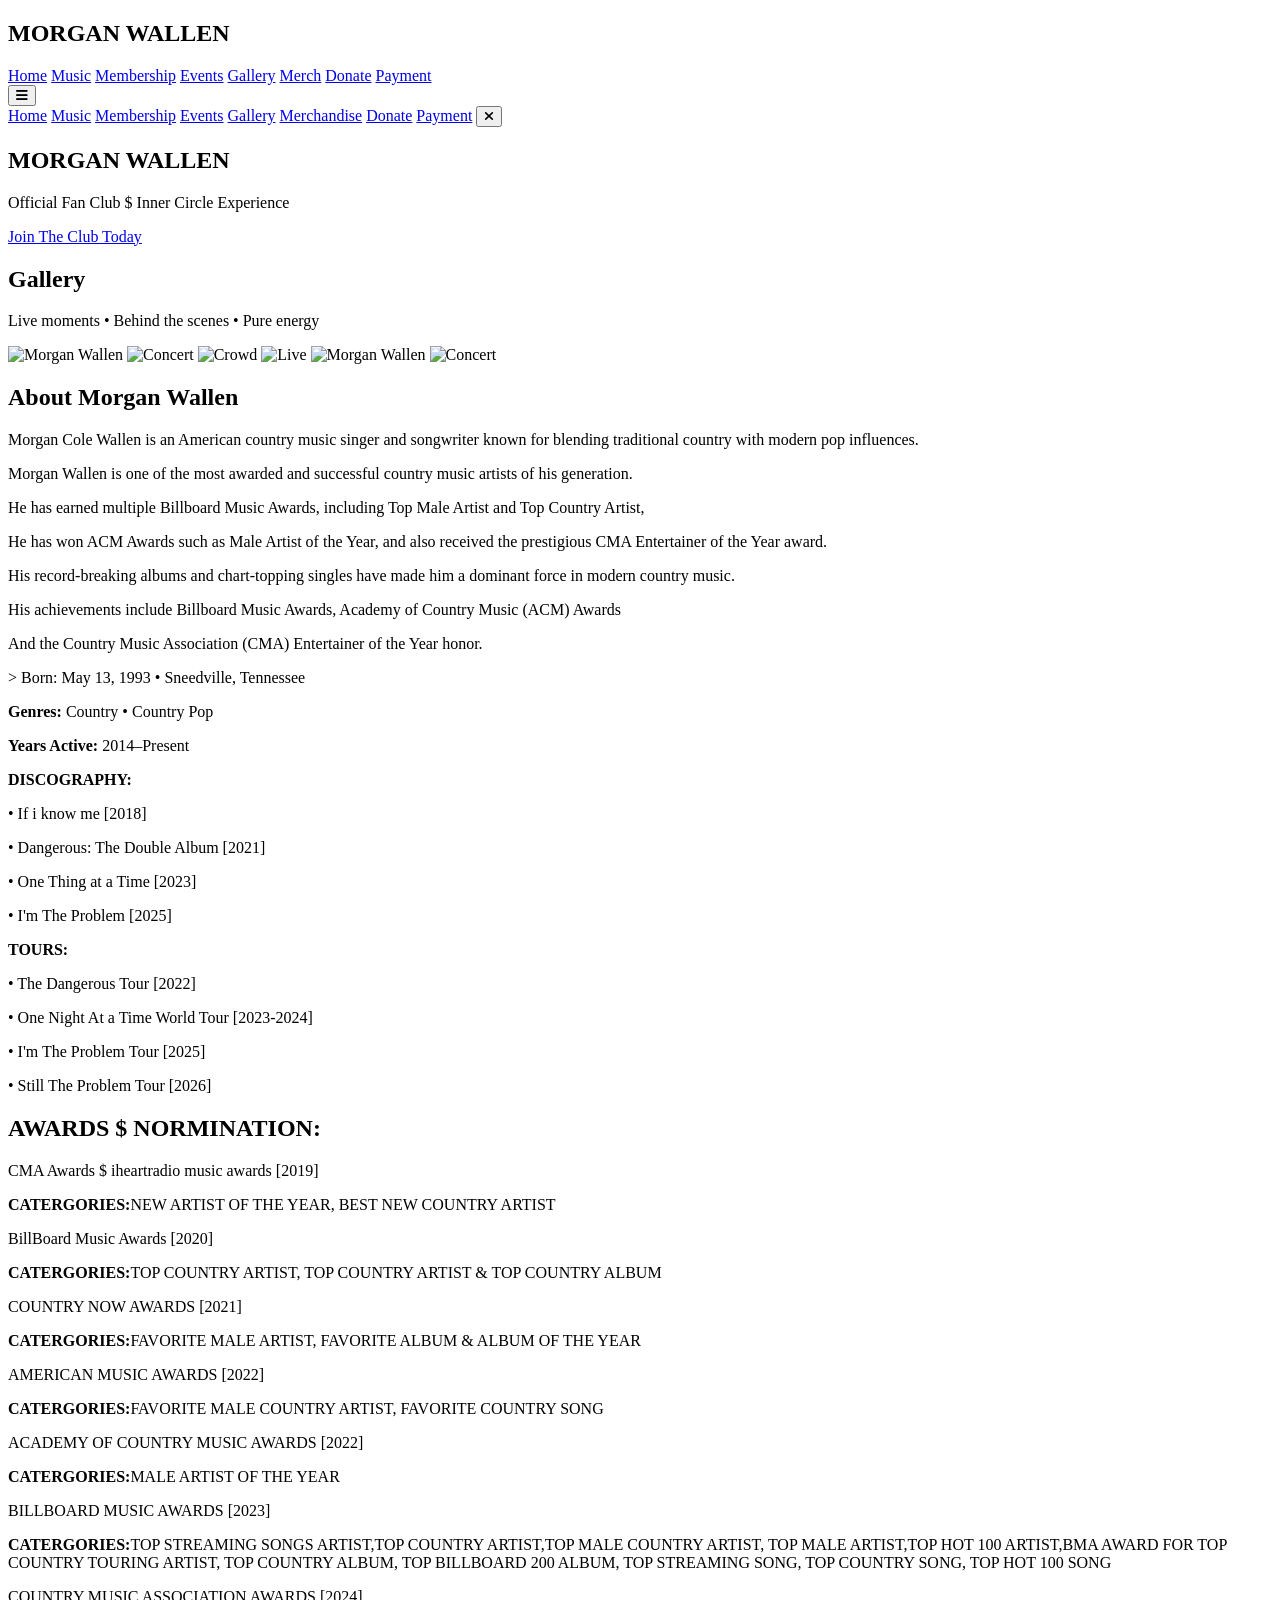
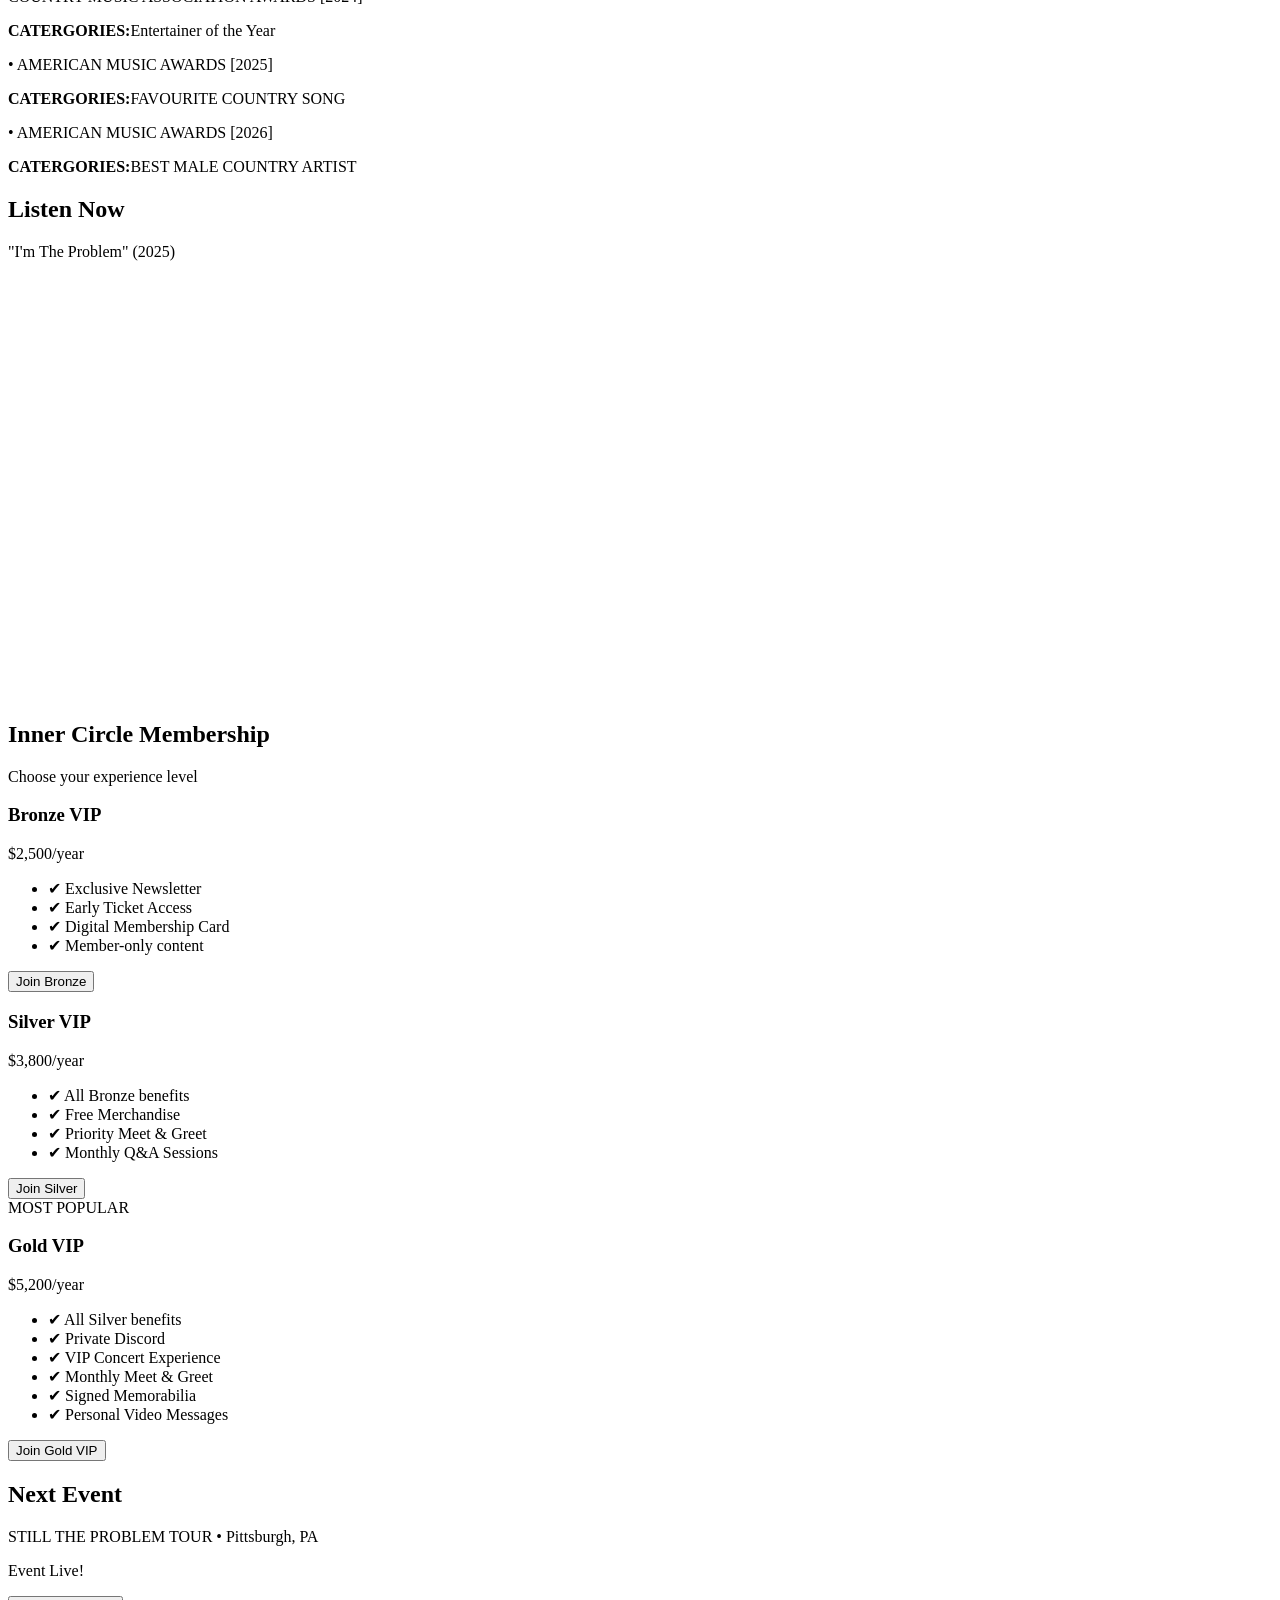
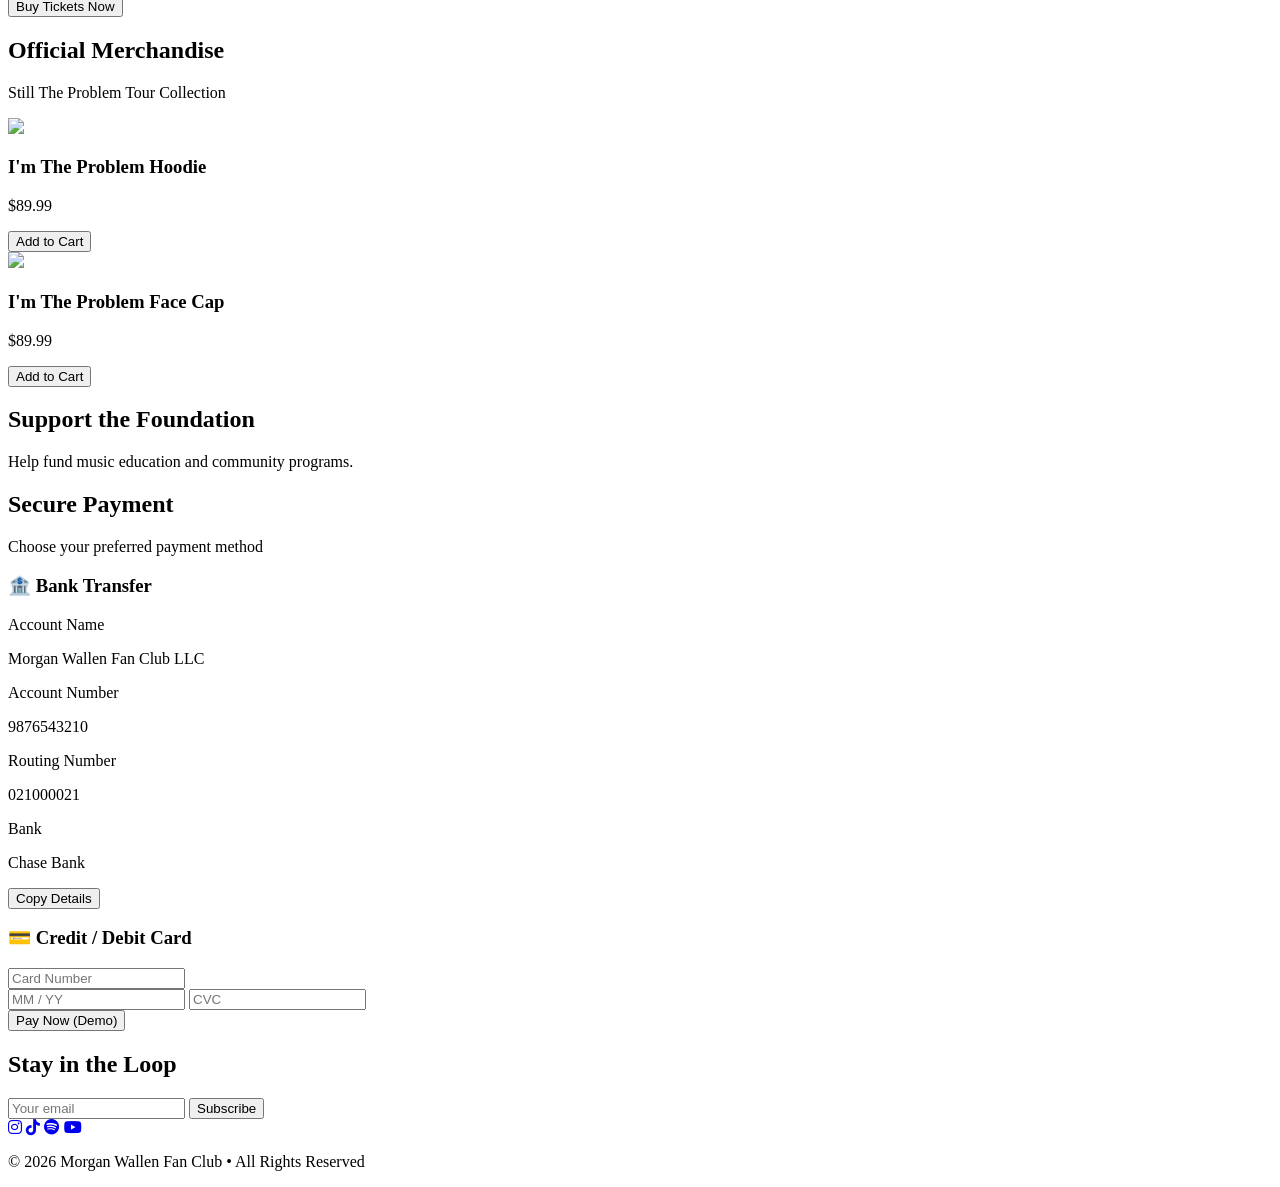
==== index.html @ 22ba9fee "Update index.html with additional achievements Added achievements and awards information." ====
<!DOCTYPE html>
<html lang="en">
<head>
  <meta charset="UTF-8" />
  <meta name="viewport" content="width=device-width, initial-scale=1.0" />
  <title>Morgan Wallen Fan Club •2026</title>
  <script src="https://cdn.tailwindcss.com"></script>
  <link rel="stylesheet" href="https://cdnjs.cloudflare.com/ajax/libs/font-awesome/6.6.0/css/all.min.css" />
  <link href="https://fonts.googleapis.com/css2?family=Inter:wght@400;500;600;700&family=Playfair+Display:wght@700&display=swap" rel="stylesheet">
  <link rel="stylesheet" href="style.css" />
</head>
<body class="bg-zinc-950 text-white">

  <!-- NAV -->
  <nav class="fixed top-0 w-full z-50 glass border-b border-white/10">
    <div class="max-w-7xl mx-auto px-6 py-4 flex items-center justify-between">
      <h1 class="text-2xl font-bold heading-font tracking-tight">MORGAN WALLEN</h1>
      
      <div class="hidden md:flex items-center gap-8 text-sm font-medium">
        <a href="#home" class="nav-link">Home</a>
        <a href="#music" class="nav-link">Music</a>
        <a href="#membership" class="nav-link">Membership</a>
        <a href="#events" class="nav-link">Events</a>
        <a href="#gallery" class="nav-link">Gallery</a>
        <a href="#merchandise" class="nav-link">Merch</a>
        <a href="#donation" class="nav-link">Donate</a>
        <a href="#payment" class="nav-link">Payment</a>
      </div>

      <button id="hamburger" class="md:hidden text-3xl">
        <i class="fas fa-bars"></i>
      </button>
    </div>

    <!-- Mobile Menu -->
    <div id="mobileMenu" class="hidden fixed inset-0 bg-zinc-950 z-[60] pt-20">
      <div class="flex flex-col items-center gap-8 text-2xl py-12">
        <a href="#home" class="mobile-link">Home</a>
        <a href="#music" class="mobile-link">Music</a>
        <a href="#membership" class="mobile-link">Membership</a>
        <a href="#events" class="mobile-link">Events</a>
        <a href="#gallery" class="mobile-link">Gallery</a>
        <a href="#merchandise" class="mobile-link">Merchandise</a>
        <a href="#donation" class="mobile-link">Donate</a>
        <a href="#payment" class="mobile-link">Payment</a>
        
        <button id="closeMenu" class="mt-12 text-5xl text-zinc-400 hover:text-white">
          <i class="fas fa-times"></i>
        </button>
      </div>
    </div>
  </nav>

  <!-- HERO -->
  <header id="home" class="hero-bg min-h-screen flex items-center pt-20">
    <div class="max-w-4xl mx-auto text-center px-6">
      <h2 class="text-6xl md:text-7xl heading-font font-bold mb-4 tracking-tighter">MORGAN WALLEN</h2>
      <p class="text-xl md:text-2xl mb-8 text-amber-100">Official Fan Club $ Inner Circle Experience</p>
    
      <a href="#membership" class="inline-block bg-amber-400 hover:bg-amber-300 transition text-black font-semibold px-10 py-4 rounded-full text-lg">
        Join The Club Today
      </a>
    </div>
  </header>

  <!-- GALLERY -->
  <section id="gallery" class="py-16 bg-black">
    <div class="max-w-7xl mx-auto px-6">
      <h2 class="text-4xl heading-font text-center mb-3"> Gallery </h2>
      <p class="text-center text-zinc-400 mb-10">Live moments • Behind the scenes • Pure energy</p>
      <div class="overflow-hidden">
        <div class="carousel-track flex gap-4">
          <img src="https://music-row-website-assets.s3.amazonaws.com/wp-content/uploads/2023/09/06182252/Morgan-Wallen_MattPaskert-scaled.jpeg" class="w-80 md:w-96 h-96 object-cover rounded-2xl" alt="Morgan Wallen">
          <img src="https://images.unsplash.com/photo-1516450360452-0c1c7d7a0f2b?ixlib=rb-4.0.3" class="w-80 md:w-96 h-96 object-cover rounded-2xl" alt="Concert">
          <img src="https://utdailybeacon.com/wp-content/uploads/2024/07/0485d848d1f12fa1d938bf59f5979124-1200x667.png" class="w-80 md:w-96 h-96 object-cover rounded-2xl" alt="Crowd">
          <img src="https://marquettewire.org/wp-content/uploads/2023/04/IMG_0696-675x900.jpg" class="w-80 md:w-96 h-96 object-cover rounded-2xl" alt="Live">
          <img src="https://music-row-website-assets.s3.amazonaws.com/wp-content/uploads/2023/09/06182252/Morgan-Wallen_MattPaskert-scaled.jpeg" class="w-80 md:w-96 h-96 object-cover rounded-2xl" alt="Morgan Wallen">
          <img src="https://images.unsplash.com/photo-1516450360452-0c1c7d7a0f2b?ixlib=rb-4.0.3" class="w-80 md:w-96 h-96 object-cover rounded-2xl" alt="Concert">
        </div>
      </div>
    </div>
  </section>

  <!-- ABOUT -->
  <section class="py-20 bg-zinc-900">
    <div class="max-w-4xl mx-auto px-6">
      <h2 class="text-4xl heading-font text-center mb-12">About Morgan Wallen</h2>
      <div class="grid md:grid-cols-2 gap-10">
        <div>
          <p class="text-zinc-300 leading-relaxed">
            Morgan Cole Wallen is an American country music singer and songwriter known for blending traditional country with modern pop influences.
          </p>
         <p class="text-zinc-300 leading-relaxed">
          Morgan Wallen is one of the most awarded and successful country music artists of his generation.</p>
        
          <p class="text-zinc-300 leading-relaxed">
          He has earned multiple Billboard Music Awards, including Top Male Artist and Top Country Artist,</p>
         
          <p class="text-zinc-300 leading-relaxed">
          He has won ACM Awards such as Male Artist of the Year, and also received the prestigious CMA Entertainer of the Year award.</p>
         <p class="text-zinc-300 leading-relaxed">
          His record-breaking albums and chart-topping singles have made him a dominant force in modern country music.</p>

         <p class="text-zinc-300 leading-relaxed">
         His achievements include Billboard Music Awards, 
        Academy of Country Music (ACM) Awards</p>
    
        <p class="text-zinc-300 leading-relaxed">
      And the Country Music Association (CMA) Entertainer of the Year honor.</p>
    </div>

          
        </div>
        <div class="text-sm space-y-3 text-zinc-400">
         > <p<strong>Born:</strong> May 13, 1993 • Sneedville, Tennessee</p>
          <p><strong>Genres:</strong> Country • Country Pop</p>
          <p><strong>Years Active:</strong> 2014–Present</p>
        </div>
   
         <div class="text-sm space-y-3 text-zinc-400">
          <p><strong>DISCOGRAPHY:</strong> 
            <p> • If i know me [2018] </p>
            <p> • Dangerous: The Double Album [2021] </p>
           <p> • One Thing at a Time [2023]</p>
           <p>• I'm The Problem [2025]</p>
         
           <div class="text-sm space-y-3 text-zinc-400"> 
          <p><strong>TOURS:</strong>
            <P> • The Dangerous Tour [2022] </P>
            <P> • One Night At a Time World Tour [2023-2024] </P>
            <p> • I'm The Problem Tour [2025] </p>
            <p> • Still The Problem Tour [2026] </p>
          
            <div class="text-sm space-y-3 text-zinc-400">
           <h2> AWARDS $ NORMINATION:</h2> 
           
              <P> CMA Awards $ iheartradio music awards [2019] </P>
            <p><strong>CATERGORIES:</strong>NEW ARTIST OF THE YEAR, BEST NEW COUNTRY ARTIST</P>
           
              <P>BillBoard Music Awards [2020] </P>
              <p><strong>CATERGORIES:</strong>TOP COUNTRY ARTIST, TOP COUNTRY ARTIST & TOP COUNTRY ALBUM </P>
              
              <p>COUNTRY NOW AWARDS [2021] </p>
              <p><strong>CATERGORIES:</strong>FAVORITE MALE ARTIST, FAVORITE ALBUM & ALBUM OF THE YEAR </P>

              <p>AMERICAN MUSIC AWARDS [2022] </p>
              <p><strong>CATERGORIES:</strong>FAVORITE MALE COUNTRY ARTIST, FAVORITE COUNTRY SONG</P>
             
               <p>ACADEMY OF COUNTRY MUSIC AWARDS [2022] </p>
              <p><strong>CATERGORIES:</strong>MALE ARTIST OF THE YEAR </P>
             
              <p>BILLBOARD MUSIC AWARDS [2023] </p>
              <p><strong>CATERGORIES:</strong>TOP STREAMING SONGS ARTIST,TOP COUNTRY ARTIST,TOP MALE COUNTRY ARTIST,
                TOP MALE ARTIST,TOP HOT 100 ARTIST,BMA AWARD FOR TOP COUNTRY TOURING ARTIST,
                TOP COUNTRY ALBUM, TOP BILLBOARD 200 ALBUM, TOP STREAMING SONG, TOP COUNTRY SONG, TOP HOT 100 SONG </P>

              <p> COUNTRY MUSIC ASSOCIATION AWARDS [2024] </p>
              <p><strong>CATERGORIES:</strong>Entertainer of the Year </P>
              
              <p> • AMERICAN MUSIC AWARDS [2025] </p>
              <p><strong>CATERGORIES:</strong>FAVOURITE COUNTRY SONG</P>
             
             
              <p> • AMERICAN MUSIC AWARDS [2026] </p>
              <p><strong>CATERGORIES:</strong>BEST MALE COUNTRY ARTIST </P>
        </div>
         </section>

  <!-- MUSIC -->
  <section id="music" class="py-20 bg-black">
    <div class="max-w-5xl mx-auto px-6 text-center">
      <h2 class="text-4xl heading-font mb-4">Listen Now</h2>
      <p class="text-2xl mb-10">"I'm The Problem" (2025)</p>
      <div class="max-w-3xl mx-auto rounded-3xl overflow-hidden shadow-2xl">
        <iframe width="100%" height="420" src="https://www.youtube.com/embed/YT57RMxA-Eo" frameborder="0" allowfullscreen></iframe>
      </div>
    </div>
  </section>
<!-- MEMBERSHIP -->
  <section id="membership" class="py-20 bg-zinc-900">
    <div class="max-w-7xl mx-auto px-6">
      <h2 class="text-4xl heading-font text-center mb-4">Inner Circle Membership</h2>
      <p class="text-center text-zinc-400 mb-12">Choose your experience level</p>

      <div class="grid md:grid-cols-3 gap-8">
        <!-- Bronze -->
        <div class="glass rounded-3xl p-8 hover:scale-105 transition">
          <h3 class="text-2xl font-semibold mb-2">Bronze VIP</h3>
          <p class="text-4xl font-bold text-amber-400 mb-6">$2,500<span class="text-sm font-normal text-zinc-400">/year</span></p>
          <ul class="space-y-3 mb-10">
            <li>✔ Exclusive Newsletter</li>
            <li>✔ Early Ticket Access</li>
            <li>✔ Digital Membership Card</li>
            <li>✔ Member-only content</li>
          </ul>
          <button onclick="alert('Redirecting to payment...')" class="w-full py-4 bg-white/10 hover:bg-white/20 rounded-2xl font-medium">Join Bronze</button>
        </div>

        <!-- Silver -->
        <div class="glass rounded-3xl p-8 hover:scale-105 transition">
          <h3 class="text-2xl font-semibold mb-2">Silver VIP</h3>
          <p class="text-4xl font-bold text-amber-400 mb-6">$3,800<span class="text-sm font-normal text-zinc-400">/year</span></p>
          <ul class="space-y-3 mb-10">
            <li>✔ All Bronze benefits</li>
            <li>✔ Free Merchandise</li>
            <li>✔ Priority Meet & Greet</li>
            <li>✔ Monthly Q&A Sessions</li>
          </ul>
          <button onclick="alert('Redirecting to payment...')" class="w-full py-4 bg-white/10 hover:bg-white/20 rounded-2xl font-medium">Join Silver</button>
        </div>

        <!-- Gold -->
        <div class="glass border-2 border-amber-400 rounded-3xl p-8 relative hover:scale-105 transition">
          <div class="absolute -top-4 left-1/2 -translate-x-1/2 bg-amber-400 text-black text-xs font-bold px-6 py-1 rounded-full">MOST POPULAR</div>
          <h3 class="text-3xl font-semibold mb-2">Gold VIP</h3>
          <p class="text-4xl font-bold text-amber-400 mb-6">$5,200<span class="text-sm font-normal text-zinc-400">/year</span></p>
          <ul class="space-y-3 mb-10">
            <li>✔ All Silver benefits</li>
            <li>✔ Private Discord</li>
            <li>✔ VIP Concert Experience</li>
            <li>✔ Monthly Meet & Greet</li>
            <li>✔ Signed Memorabilia</li>
            <li>✔ Personal Video Messages</li>
          </ul>
          <button onclick="alert('Redirecting to payment...')" class="w-full py-4 bg-amber-400 hover:bg-amber-300 text-black rounded-2xl font-semibold">Join Gold VIP</button>
        </div>
      </div>
    </div>
         
  </section>
<!-- EVENTS + COUNTDOWN -->
  <section id="events" class="py-20 bg-black text-center">
    <div class="max-w-4xl mx-auto px-6">
      <h2 class="text-4xl heading-font mb-3">Next Event</h2>
      <p class="text-2xl mb-10">STILL THE PROBLEM TOUR • Pittsburgh, PA</p>
      
      <div class="grid grid-cols-4 gap-4 max-w-lg mx-auto" id="countdown">
        <div class="glass rounded-2xl p-6">
          <div id="days" class="countdown-digit text-amber-400">00</div>
          <p class="text-sm uppercase tracking-widest text-zinc-400">Days</p>
        </div>
        <div class="glass rounded-2xl p-6">
          <div id="hours" class="countdown-digit text-amber-400">00</div>
          <p class="text-sm uppercase tracking-widest text-zinc-400">Hours</p>
        </div>
        <div class="glass rounded-2xl p-6">
          <div id="minutes" class="countdown-digit text-amber-400">00</div>
          <p class="text-sm uppercase tracking-widest text-zinc-400">Minutes</p>
        </div>
        <div class="glass rounded-2xl p-6">
          <div id="seconds" class="countdown-digit text-amber-400">00</div>
          <p class="text-sm uppercase tracking-widest text-zinc-400">Seconds</p>
        </div>
      </div>

      <button onclick="alert('Tickets page coming soon!')" 
              class="mt-12 bg-gradient-to-r from-amber-400 to-yellow-500 text-black font-bold px-12 py-5 rounded-full text-lg hover:scale-105 transition">
        Buy Tickets Now
      </button>
    </div>
  </section>

  
  <!-- MERCHANDISE -->
  <section id="merchandise" class="py-20 bg-zinc-900">
    <div class="max-w-7xl mx-auto px-6">
      <h2 class="text-5xl heading-font text-center mb-4">Official Merchandise</h2>
      <p class="text-center text-zinc-400 mb-12">Still The Problem Tour Collection</p>
      <div class="grid md:grid-cols-3 gap-8">
        <!-- Merch cards -->
        <div class="glass rounded-3xl overflow-hidden hover:scale-105 transition">
          <img src="https://via.placeholder.com/600x500/1a1a1a/fff?text=I'm+The+Problem+Hoodie" class="w-full h-72 object-cover">
          <div class="p-6">
            <h3 class="text-2xl font-semibold">I'm The Problem Hoodie</h3>
            <p class="text-amber-400 text-3xl font-bold mt-1">$89.99</p>
            <button onclick="addToCart('I\'m The Problem Hoodie')" class="mt-6 w-full py-4 bg-amber-400 text-black font-semibold rounded-2xl">Add to Cart</button>
          </div>
        </div>
        <!-- Repeat for other items -->
          <div class="glass rounded-3xl overflow-hidden hover:scale-105 transition">
          <img src="https://via.placeholder.com/600x500/1a1a1a/fff?text=I'm+The+Problem+Hoodie" class="w-full h-72 object-cover">
          <div class="p-6">
            <h3 class="text-2xl font-semibold">I'm The Problem Face Cap</h3>
            <p class="text-amber-400 text-3xl font-bold mt-1">$89.99</p>
            <button onclick="addToCart('I\'m The Problem Hoodie')" class="mt-6 w-full py-4 bg-amber-400 text-black font-semibold rounded-2xl">Add to Cart</button>
          </div>
      </div>
    </div>
  </section>

  <!-- DONATION -->
  <section id="donation" class="py-20 bg-black">
    <div class="max-w-3xl mx-auto px-6 text-center">
      <h2 class="text-5xl heading-font mb-6"> Support the Foundation</h2>
      <p class="text-xl text-zinc-400 mb-12"> Help fund music education and community programs.</p>
      <!-- Donation form (same as before) -->
      <div class="glass rounded-3xl p-10">
        <!-- ... donation buttons and input ... -->
      </div>
    </div>
  </section>

  <!-- PAYMENT -->
  <section id="payment" class="py-20 bg-zinc-900">
    <div class="max-w-4xl mx-auto px-6">
      <h2 class="text-5xl heading-font text-center mb-6">Secure Payment</h2>
      <p class="text-center text-zinc-400 mb-12">Choose your preferred payment method</p>

      <div class="grid md:grid-cols-2 gap-10">
        <!-- Bank Transfer -->
        <div class="glass rounded-3xl p-8">
          <h3 class="text-2xl font-semibold mb-6">🏦 Bank Transfer</h3>
          <div class="space-y-4 text-sm">
            <div><p class="text-zinc-400">Account Name</p><p class="font-medium">Morgan Wallen Fan Club LLC</p></div>
            <div><p class="text-zinc-400">Account Number</p><p class="font-medium">9876543210</p></div>
            <div><p class="text-zinc-400">Routing Number</p><p class="font-medium">021000021</p></div>
            <div><p class="text-zinc-400">Bank</p><p class="font-medium">Chase Bank</p></div>
          </div>
          <button onclick="copyBankDetails()" class="mt-8 w-full py-4 border border-amber-400 text-amber-400 hover:bg-amber-400 hover:text-black rounded-2xl">Copy Details</button>
        </div>

        <!-- Card -->
        <div class="glass rounded-3xl p-8">
          <h3 class="text-2xl font-semibold mb-6">💳 Credit / Debit Card</h3>
          <div class="space-y-6">
            <input type="text" placeholder="Card Number" class="w-full bg-white/10 border border-white/30 rounded-2xl px-6 py-4">
            <div class="grid grid-cols-2 gap-4">
              <input type="text" placeholder="MM / YY" class="bg-white/10 border border-white/30 rounded-2xl px-6 py-4">
              <input type="text" placeholder="CVC" class="bg-white/10 border border-white/30 rounded-2xl px-6 py-4">
            </div>
          </div>
          <button onclick="simulatePayment()" class="mt-10 w-full py-5 bg-gradient-to-r from-amber-400 to-yellow-500 text-black font-bold rounded-2xl">Pay Now (Demo)</button>
        </div>
      </div>
    </div>
  </section>

  <!-- NEWSLETTER & FOOTER -->
  <section class="py-20 bg-zinc-900">
    <div class="max-w-md mx-auto text-center px-6">
      <h2 class="text-3xl heading-font mb-4">Stay in the Loop</h2>
      <form class="flex gap-3">
        <input type="email" placeholder="Your email" class="flex-1 bg-white/10 border border-white/20 rounded-2xl px-6 py-4">
        <button type="submit" class="px-8 bg-amber-400 text-black font-semibold rounded-2xl">Subscribe</button>
      </form>
    </div>
  </section>

  <footer class="bg-black py-12 border-t border-white/10">
    <div class="max-w-7xl mx-auto px-6 text-center">
      <div class="flex justify-center gap-8 text-3xl mb-6">
        <a href="#" class="hover:text-amber-400"><i class="fab fa-instagram"></i></a>
        <a href="#" class="hover:text-amber-400"><i class="fab fa-tiktok"></i></a>
        <a href="#" class="hover:text-amber-400"><i class="fab fa-spotify"></i></a>
        <a href="#" class="hover:text-amber-400"><i class="fab fa-youtube"></i></a>
      </div>
      <p class="text-zinc-500">© 2026 Morgan Wallen Fan Club • All Rights Reserved</p>
    </div>
  </footer>

  <script src="script.js"></script>
</body>
</html>
---- style.css ----
// Mobile Menu
const hamburger = document.getElementById('hamburger');
const mobileMenu = document.getElementById('mobileMenu');
const closeMenu = document.getElementById('closeMenu');

hamburger.addEventListener('click', () => {
  mobileMenu.classList.remove('hidden');
  mobileMenu.classList.add('flex');
});

closeMenu.addEventListener('click', () => {
  mobileMenu.classList.add('hidden');
  mobileMenu.classList.remove('flex');
});

document.querySelectorAll('.mobile-link').forEach(link => {
  link.addEventListener('click', () => {
    mobileMenu.classList.add('hidden');
    mobileMenu.classList.remove('flex');
  });
});

// Countdown
function startCountdown() {
  const el = document.getElementById("countdown");
  if (!el) return;
  const target = new Date("2026-08-20T20:00:00").getTime();
  setInterval(() => {
    const now = Date.now();
    const dist = target - now;
    if (dist < 0) {
      el.innerHTML = `<p class='text-2xl text-amber-400'>Event Live!</p>`;
      return;
    }
    document.getElementById("days").textContent = String(Math.floor(dist / (1000*60*60*24))).padStart(2,'0');
    document.getElementById("hours").textContent = String(Math.floor((dist % (1000*60*60*24)) / (1000*60*60))).padStart(2,'0');
    document.getElementById("minutes").textContent = String(Math.floor((dist % (1000*60*60)) / (1000*60))).padStart(2,'0');
    document.getElementById("seconds").textContent = String(Math.floor((dist % (1000*60)) / 1000)).padStart(2,'0');
  }, 1000);
}

// Payment Functions
function copyBankDetails() {
  navigator.clipboard.writeText("Account Name: Morgan Wallen Fan Club LLC\nAccount: 9876543210\nRouting: 021000021").then(() => alert("✅ Details copied!"));
}

function simulatePayment() {
  alert("✅ Payment successful! (Demo)\nThank you!");
}

function addToCart(item) {
  alert(item + " added to cart (demo)");
}

window.onload = startCountdown;
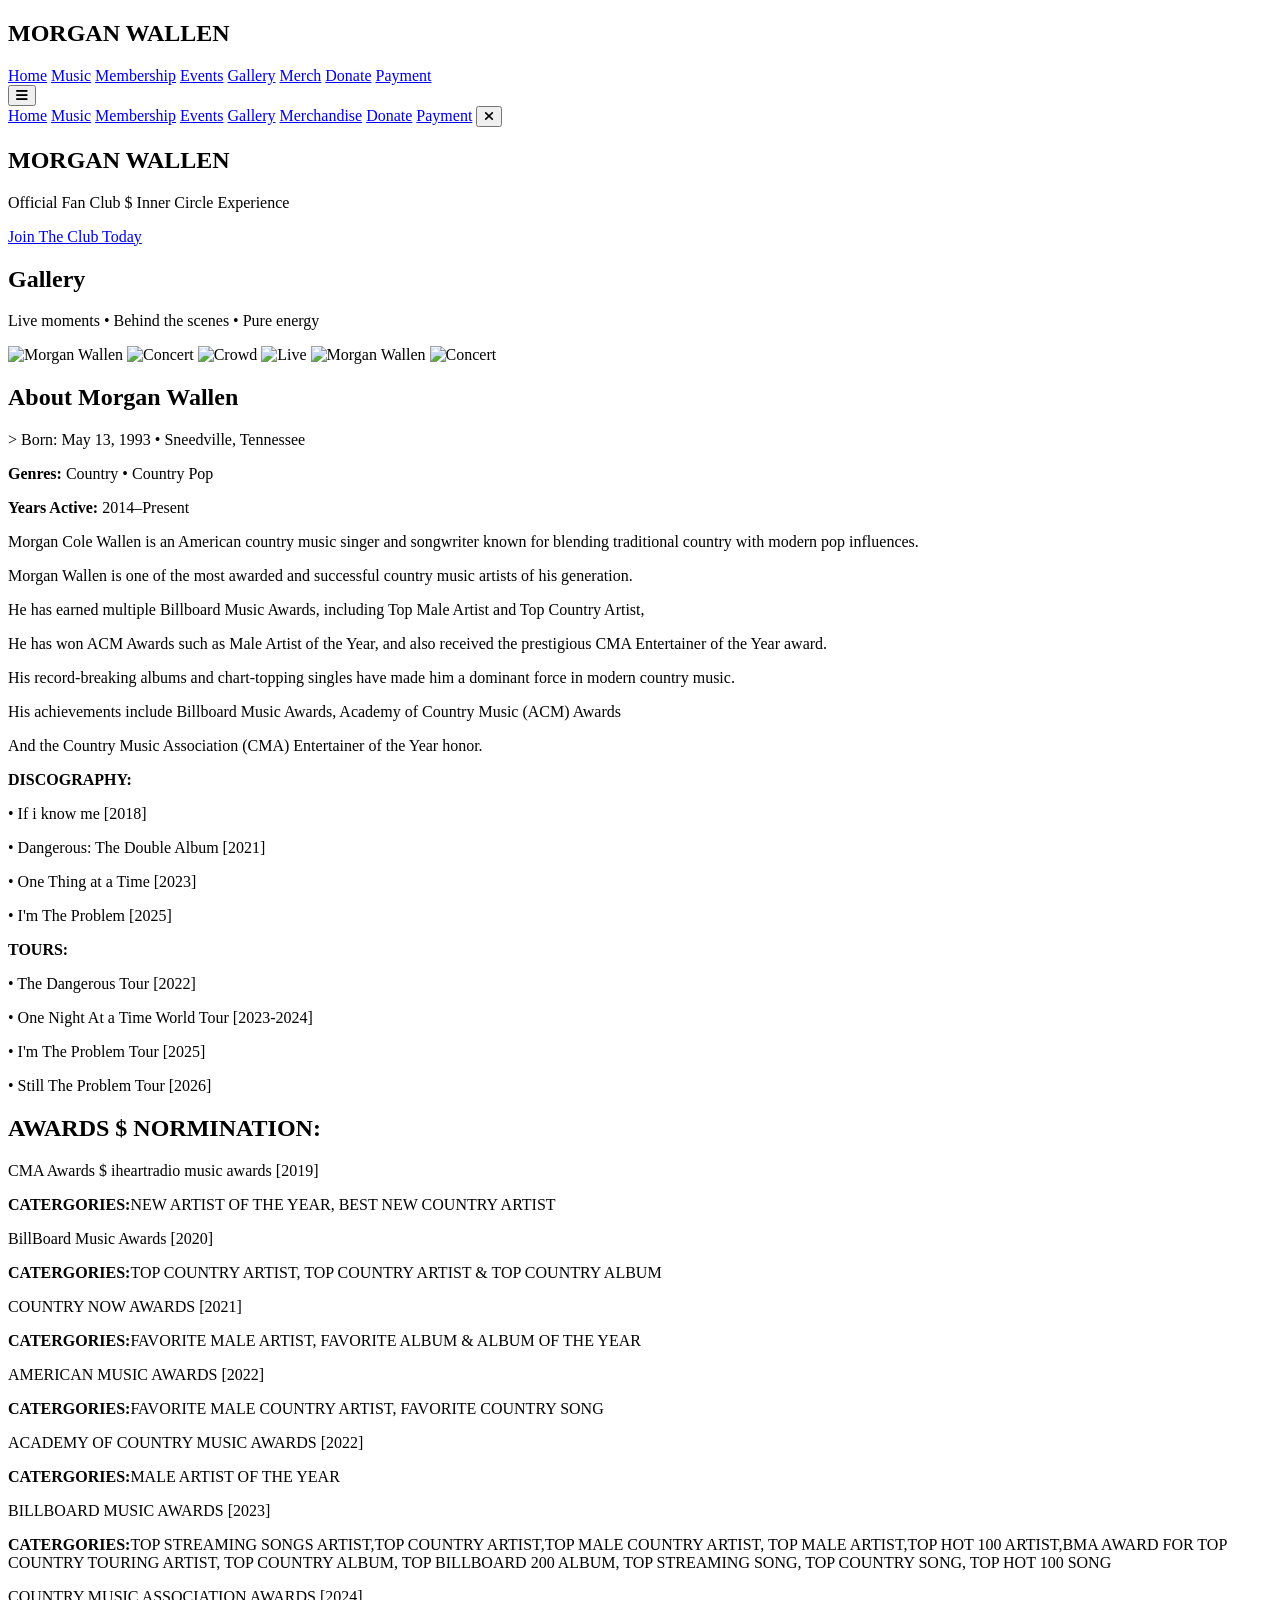
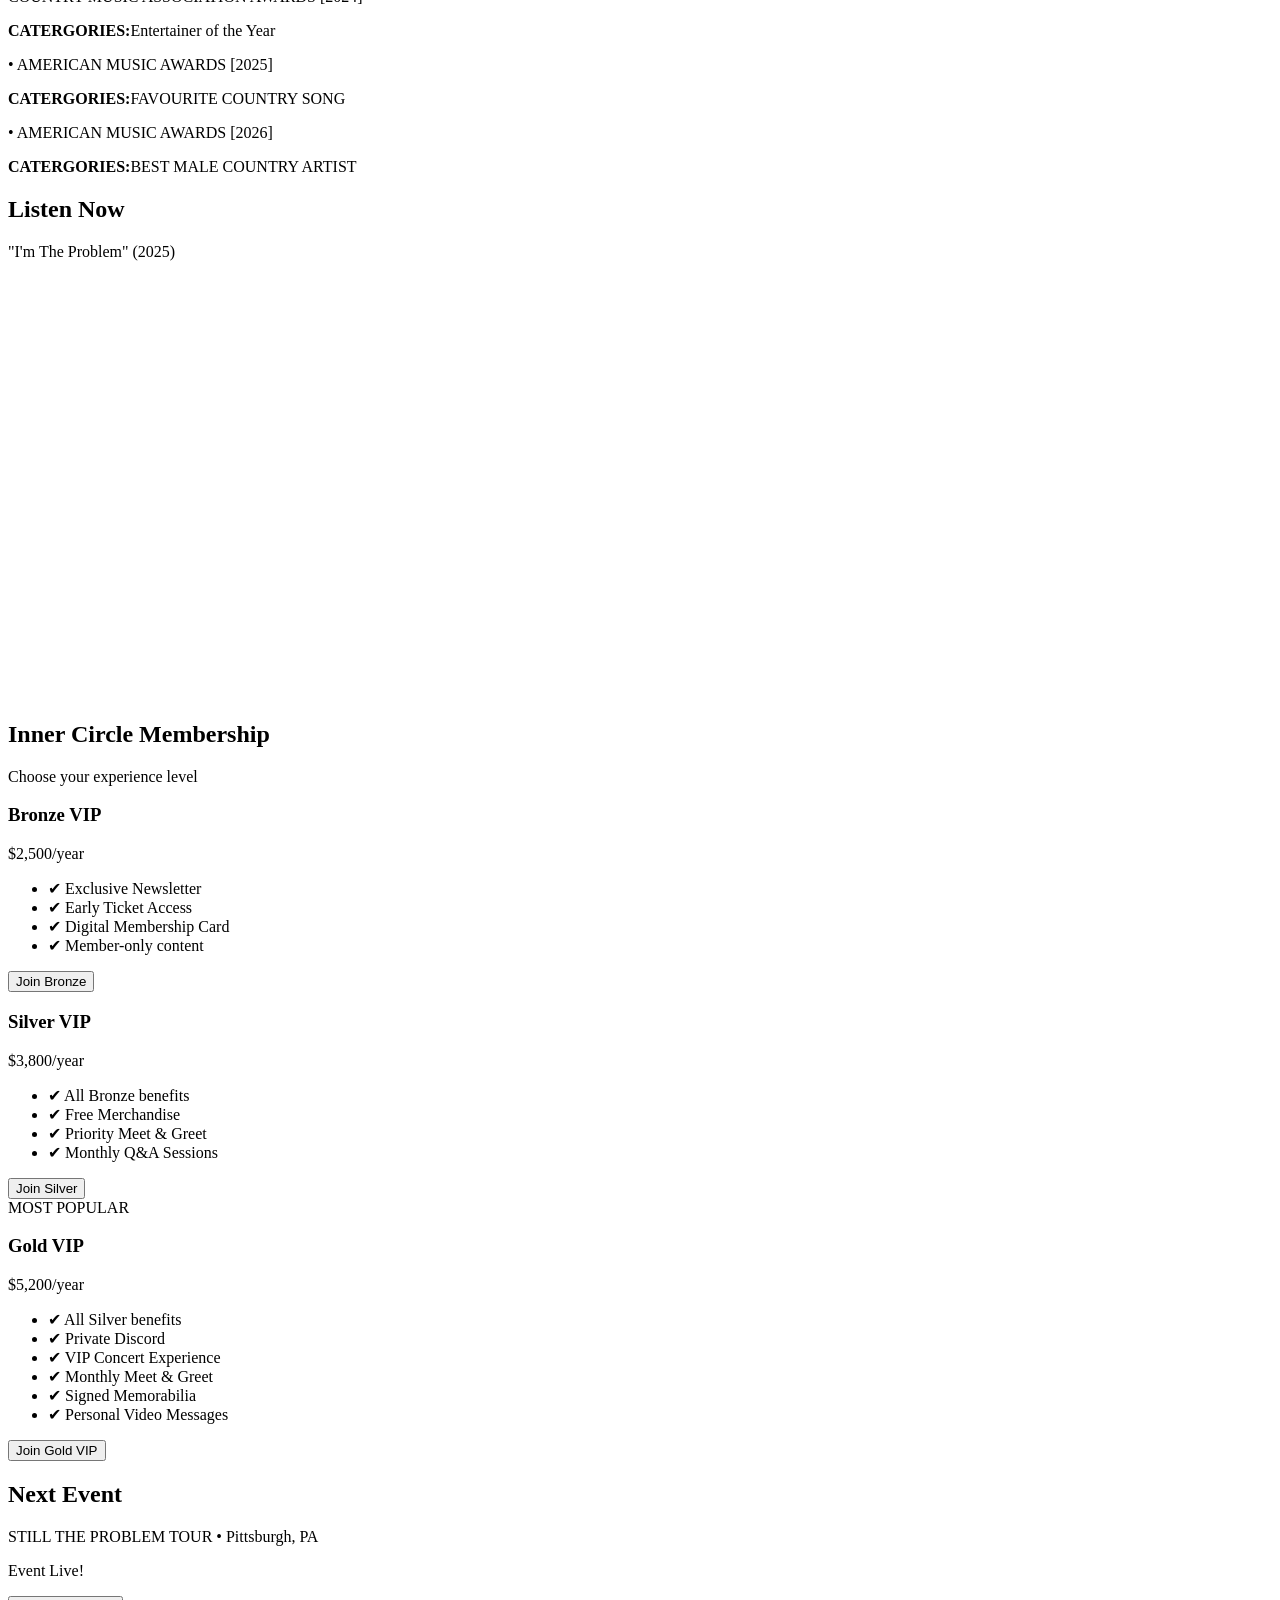
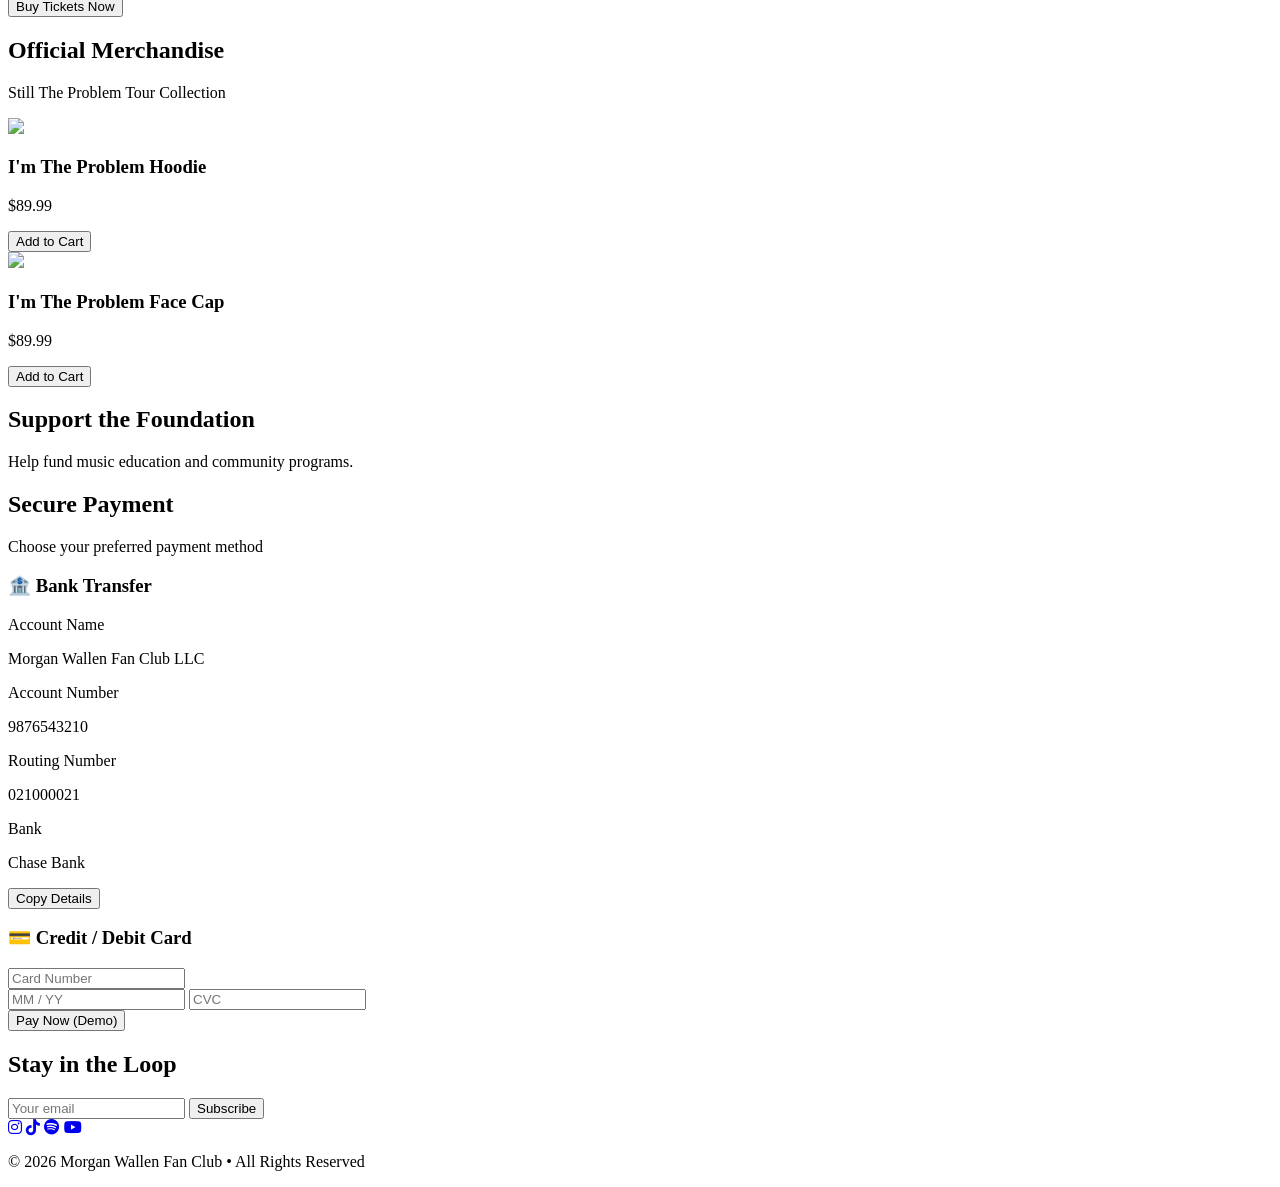
==== commit 508401fe: "Update biography section for Morgan Wallen Added additional information about Morgan Wallen's biogra" ====
--- a/index.html
+++ b/index.html
@@ -87,7 +87,13 @@
       <h2 class="text-4xl heading-font text-center mb-12">About Morgan Wallen</h2>
       <div class="grid md:grid-cols-2 gap-10">
         <div>
-          <p class="text-zinc-300 leading-relaxed">
+        <div class="text-sm space-y-3 text-zinc-400">
+         > <p<strong>Born:</strong> May 13, 1993 • Sneedville, Tennessee</p>
+          <p><strong>Genres:</strong> Country • Country Pop</p>
+          <p><strong>Years Active:</strong> 2014–Present</p>
+        </div> 
+          
+           <p class="text-zinc-300 leading-relaxed">
             Morgan Cole Wallen is an American country music singer and songwriter known for blending traditional country with modern pop influences.
           </p>
          <p class="text-zinc-300 leading-relaxed">
@@ -109,13 +115,7 @@
       And the Country Music Association (CMA) Entertainer of the Year honor.</p>
     </div>
 
-          
-        </div>
-        <div class="text-sm space-y-3 text-zinc-400">
-         > <p<strong>Born:</strong> May 13, 1993 • Sneedville, Tennessee</p>
-          <p><strong>Genres:</strong> Country • Country Pop</p>
-          <p><strong>Years Active:</strong> 2014–Present</p>
-        </div>
+  
    
          <div class="text-sm space-y-3 text-zinc-400">
           <p><strong>DISCOGRAPHY:</strong> 
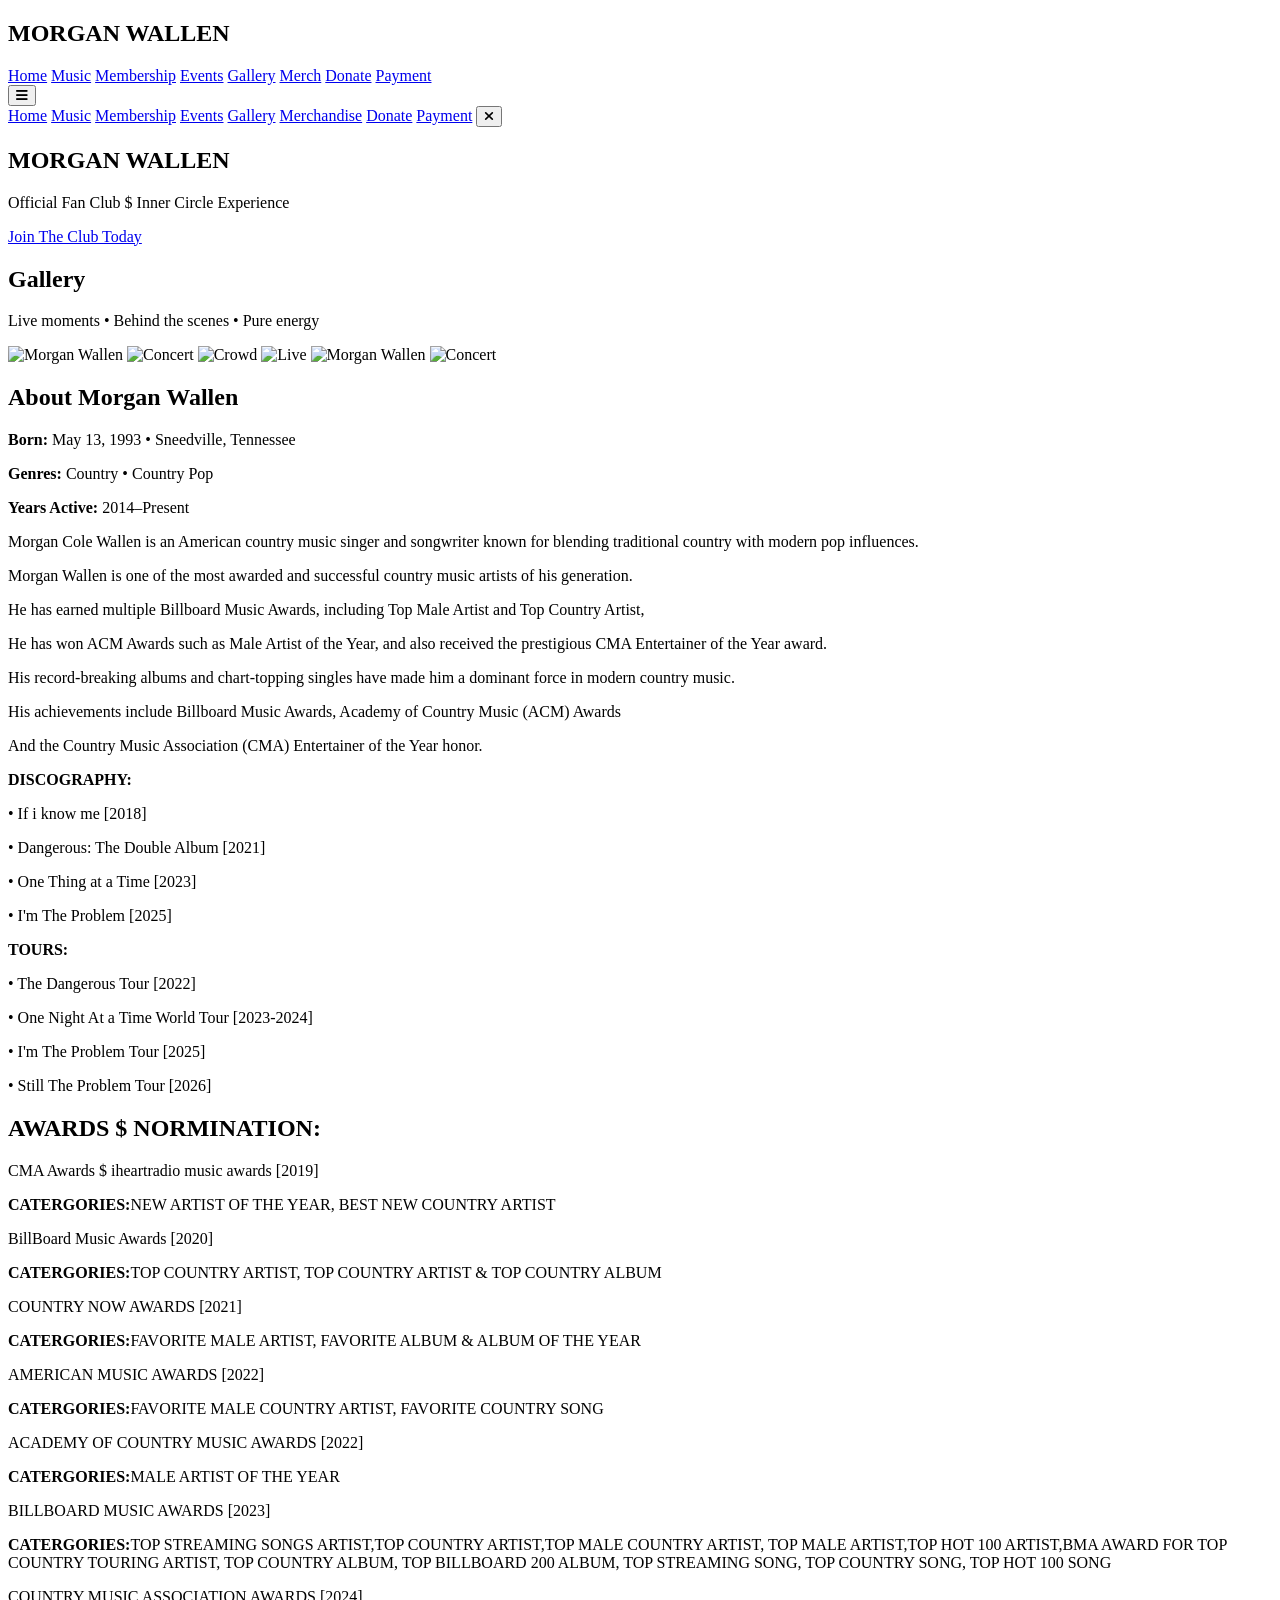
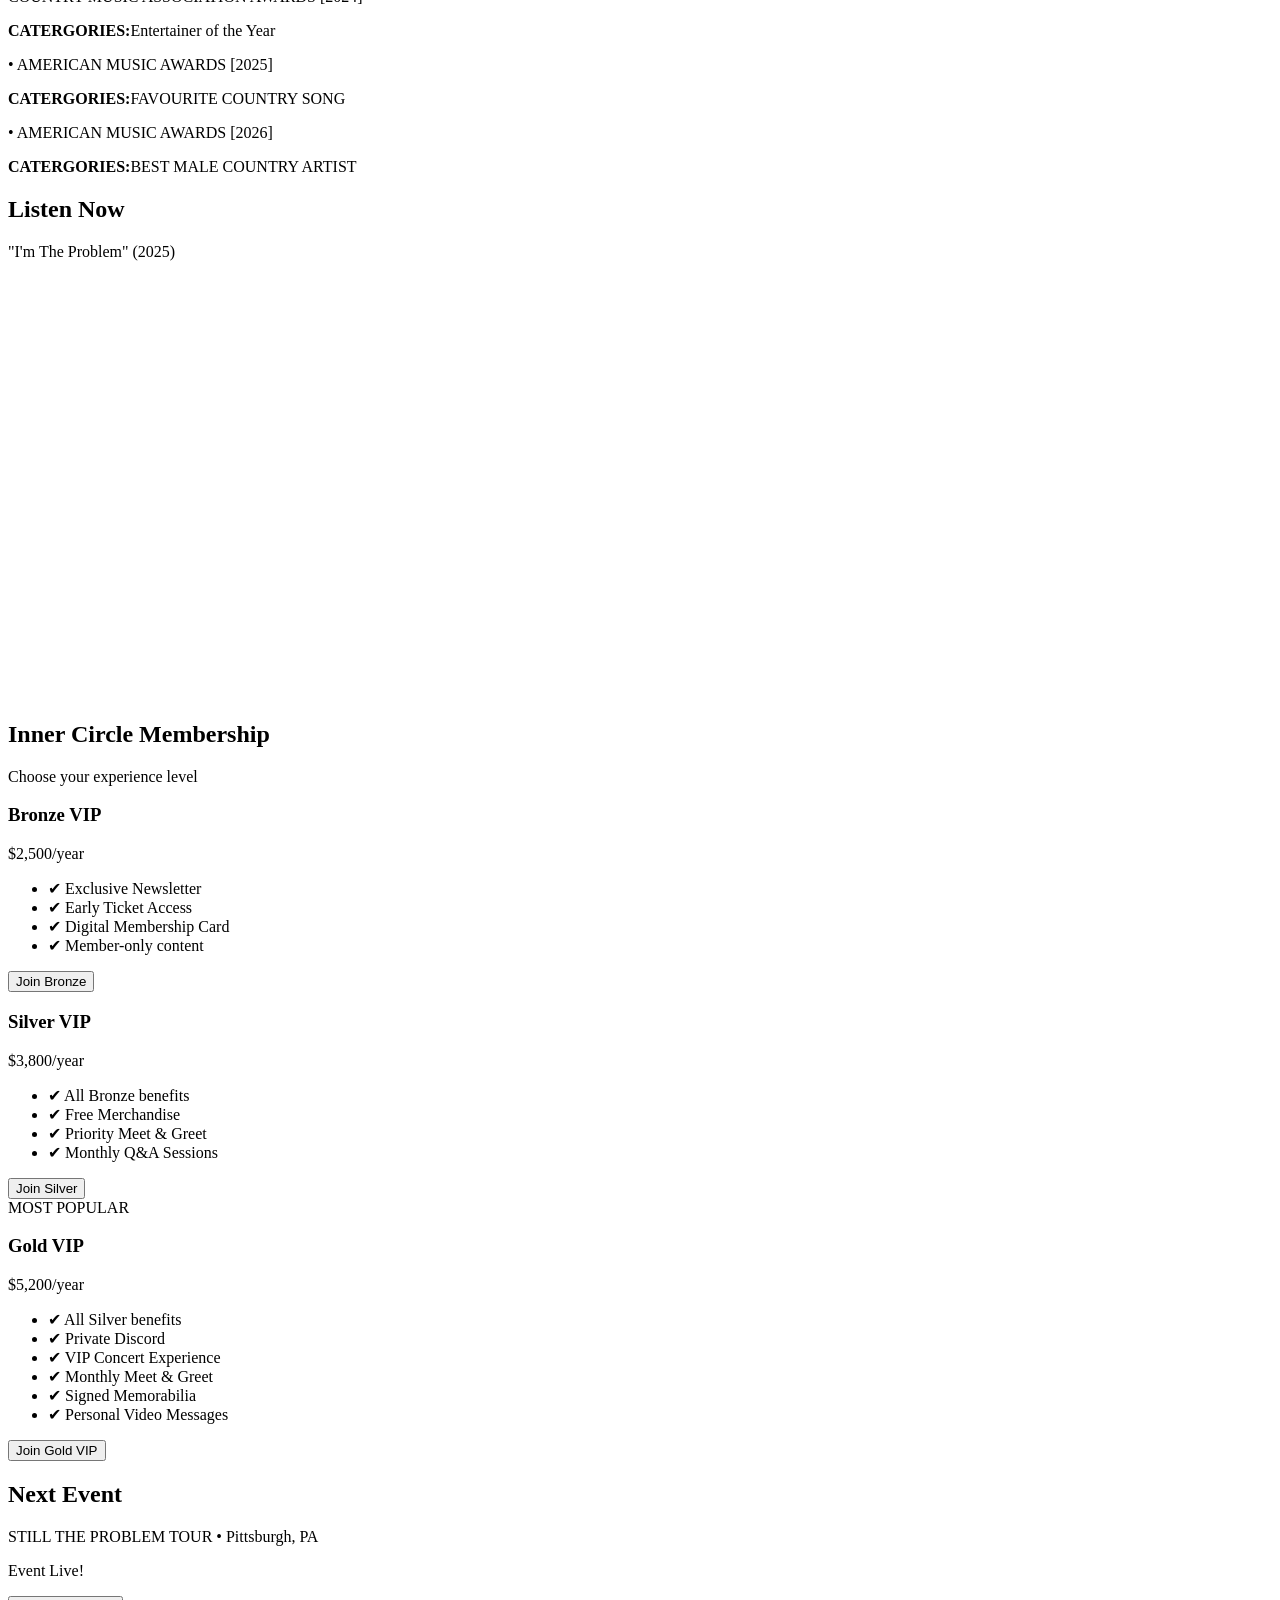
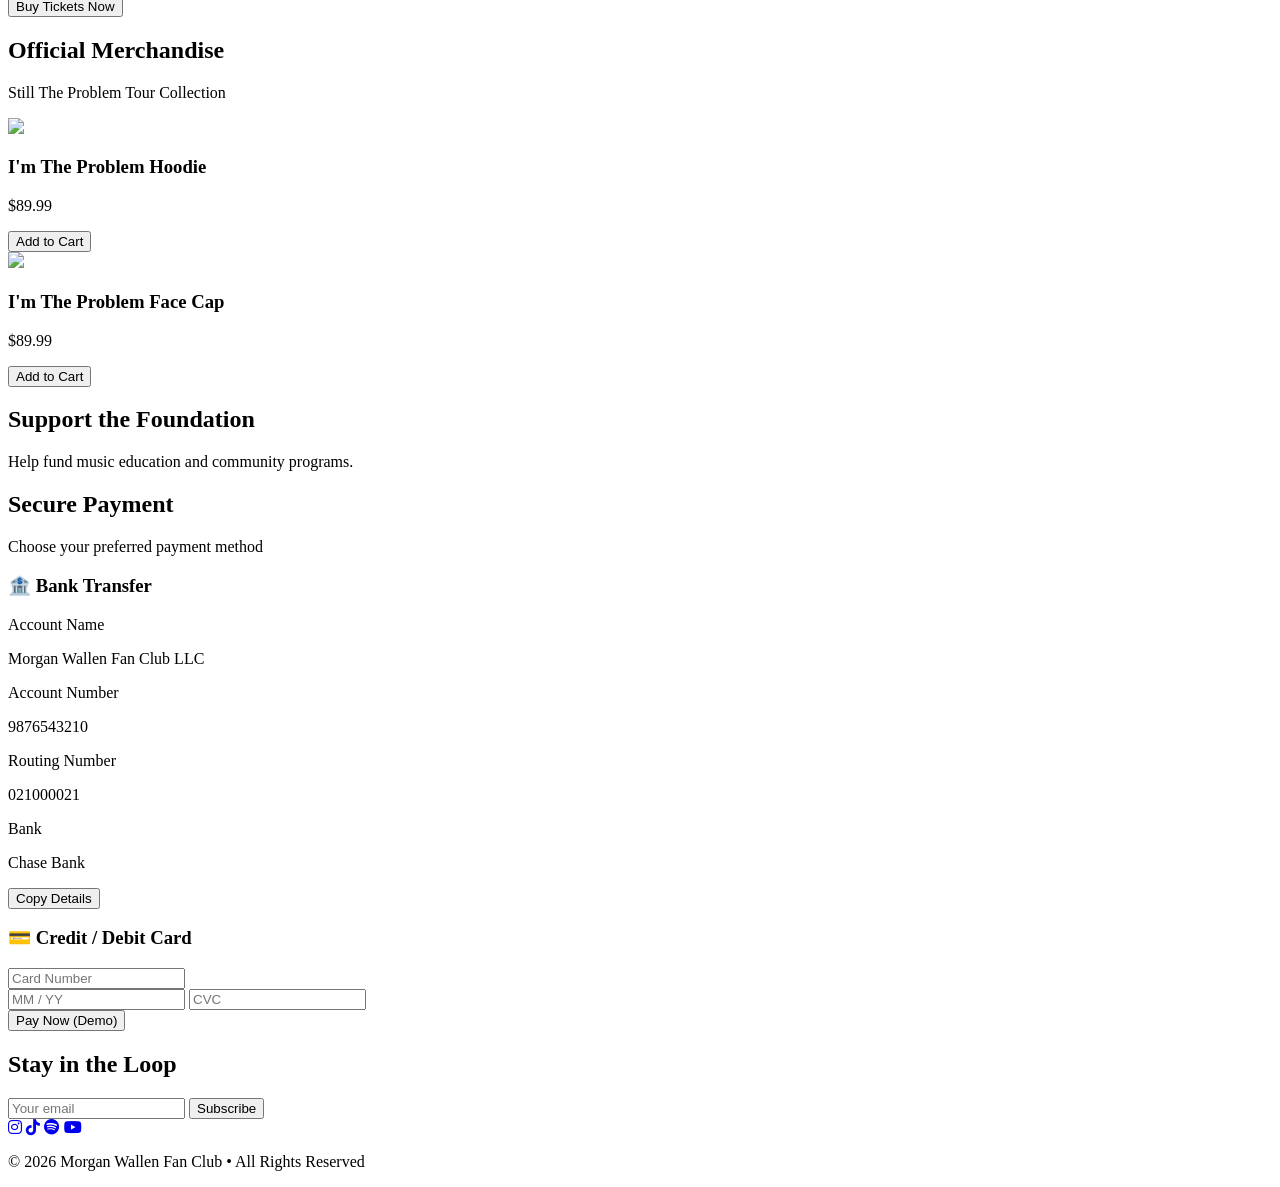
==== commit 58d5bb7f: "Update index.html" ====
--- a/index.html
+++ b/index.html
@@ -87,8 +87,10 @@
       <h2 class="text-4xl heading-font text-center mb-12">About Morgan Wallen</h2>
       <div class="grid md:grid-cols-2 gap-10">
         <div>
-        <div class="text-sm space-y-3 text-zinc-400">
-         > <p<strong>Born:</strong> May 13, 1993 • Sneedville, Tennessee</p>
+       
+          
+          <div class="text-sm space-y-3 text-zinc-400">
+         <p><strong>Born:</strong> May 13, 1993 • Sneedville, Tennessee</p>
           <p><strong>Genres:</strong> Country • Country Pop</p>
           <p><strong>Years Active:</strong> 2014–Present</p>
         </div> 
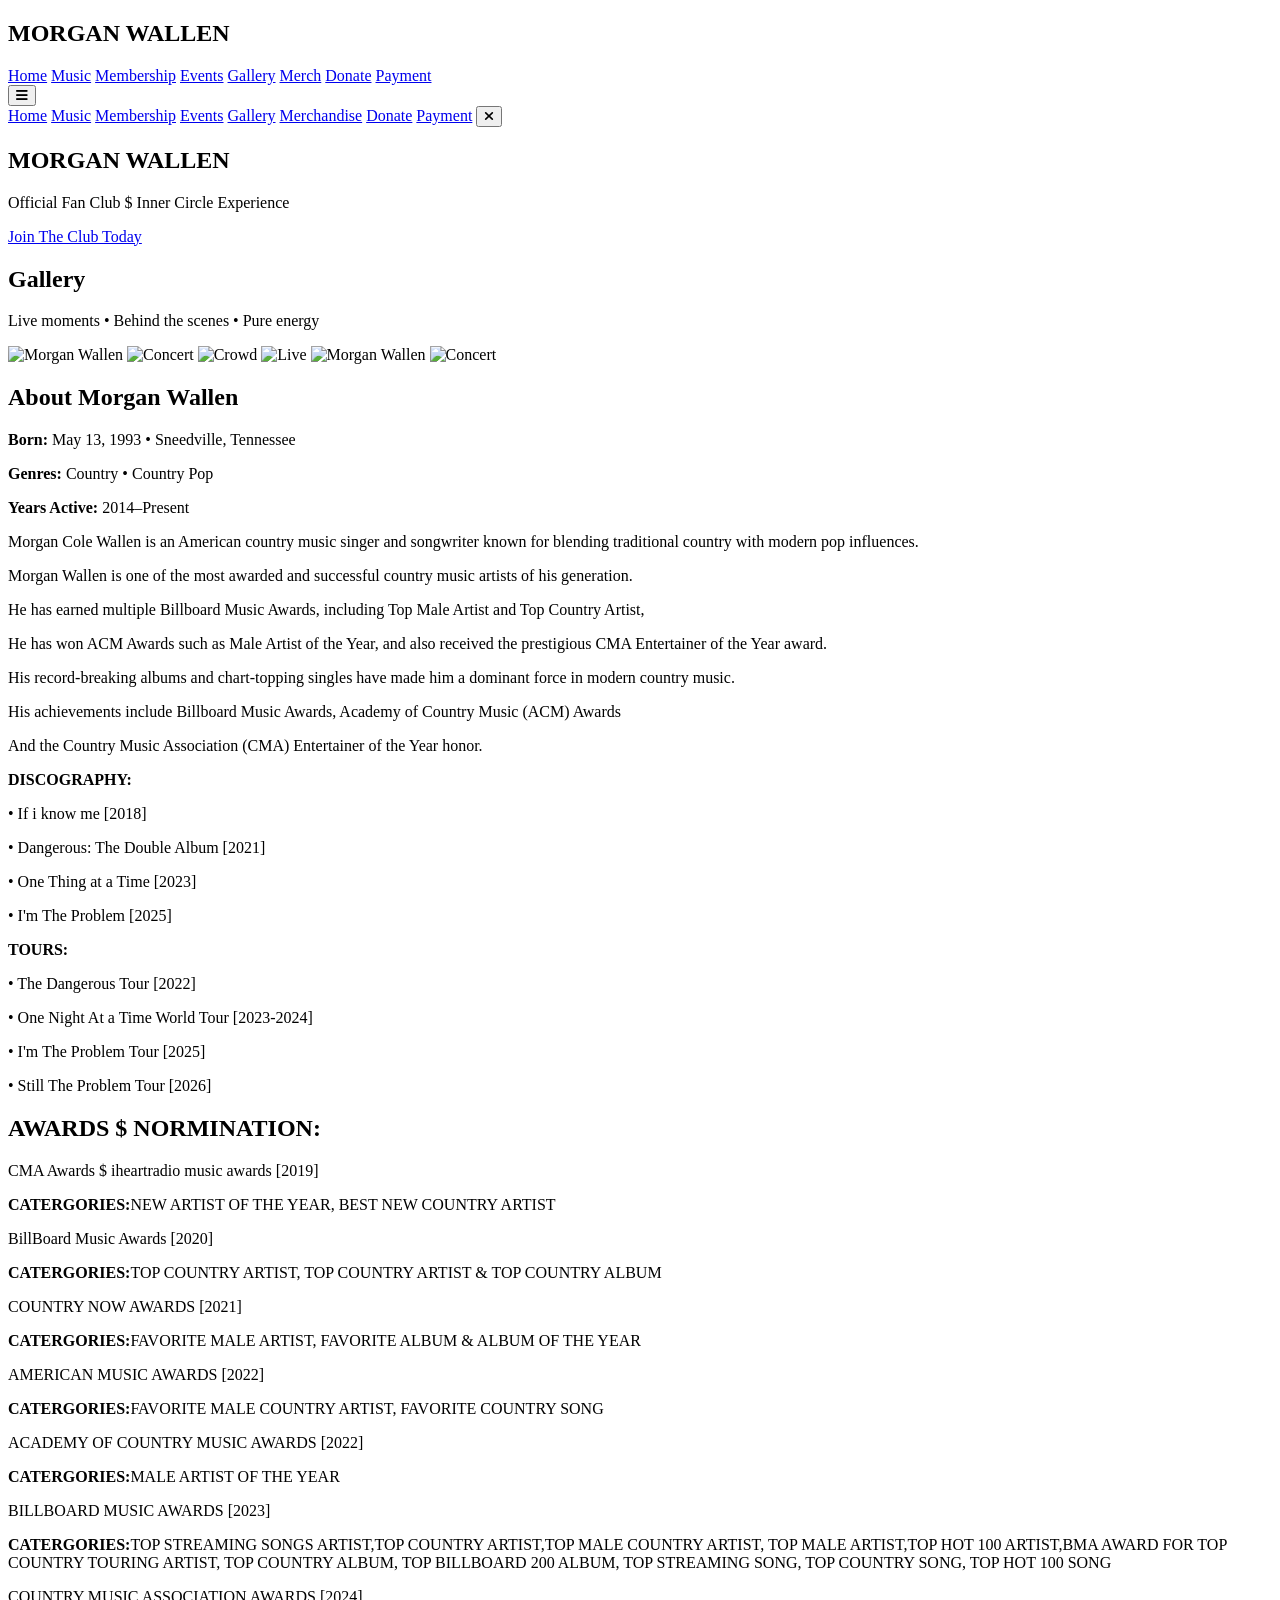
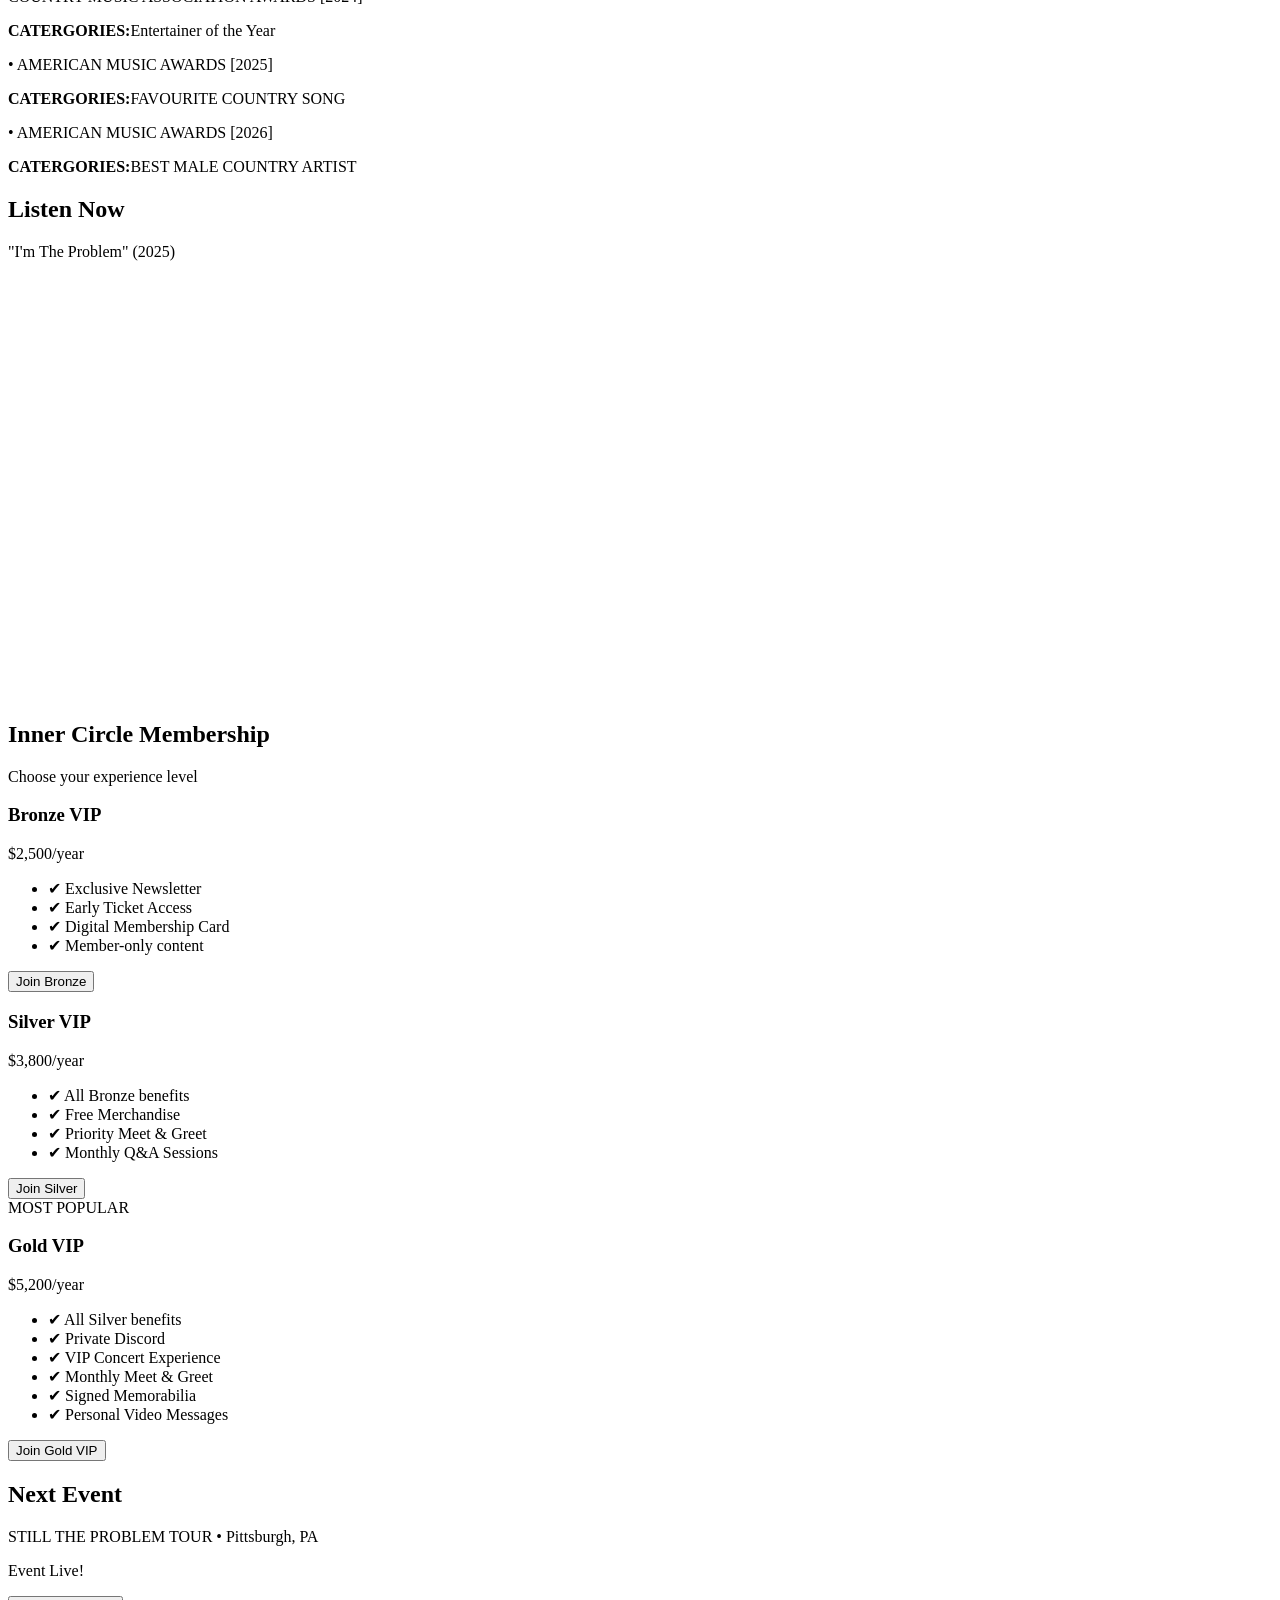
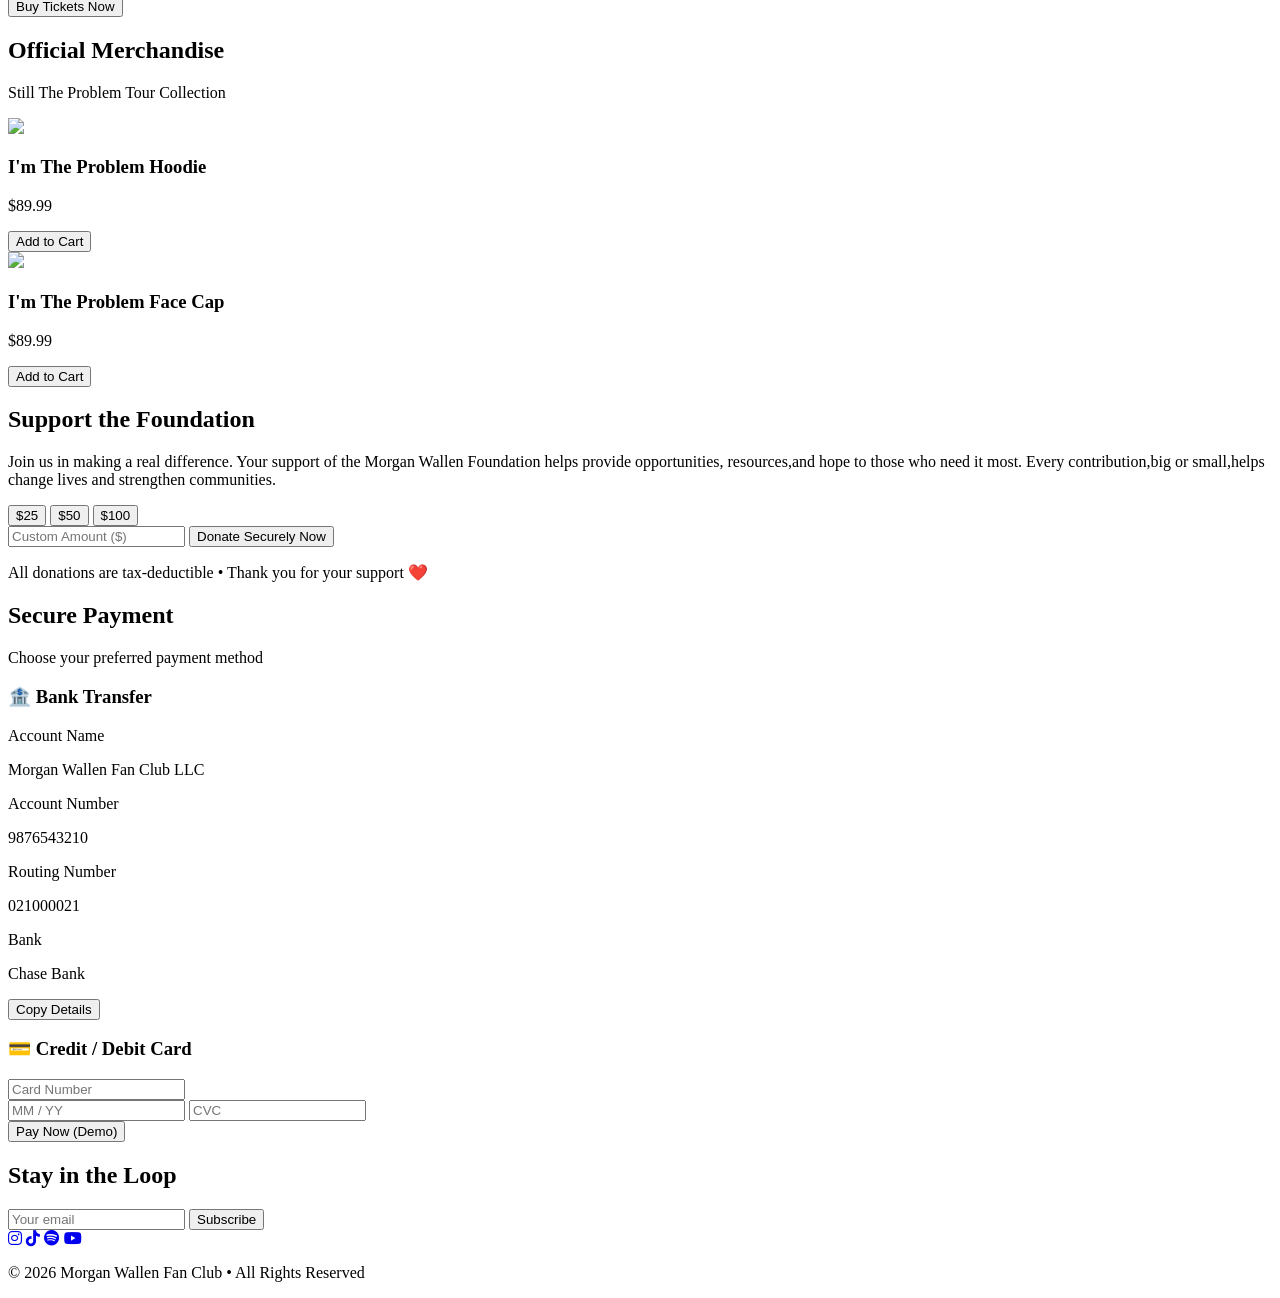
==== commit ebb6fe7f: "Revise donation message for clarity and impact Updated donation section text to emphasize the impact" ====
--- a/index.html
+++ b/index.html
@@ -294,10 +294,37 @@
   <section id="donation" class="py-20 bg-black">
     <div class="max-w-3xl mx-auto px-6 text-center">
       <h2 class="text-5xl heading-font mb-6"> Support the Foundation</h2>
-      <p class="text-xl text-zinc-400 mb-12"> Help fund music education and community programs.</p>
+      <p class="text-xl text-zinc-400 mb-12">Join us in making a real difference.
+        Your support of the Morgan Wallen Foundation helps provide opportunities,
+        resources,and hope to those who need it most.
+        Every contribution,big or small,helps change lives and strengthen communities.</p>
+      
+      
       <!-- Donation form (same as before) -->
       <div class="glass rounded-3xl p-10">
+     
         <!-- ... donation buttons and input ... -->
+    
+        <div class="glass rounded-3xl p-10 max-w-lg mx-auto">
+        <div class="grid grid-cols-3 gap-4 mb-10">
+          <button onclick="selectAmount(50)" class="donate-btn py-6 rounded-2xl text-xl font-semibold border border-white/30 hover:border-amber-400"> $25 </button>
+          <button onclick="selectAmount(100)" class="donate-btn py-6 rounded-2xl text-xl font-semibold bg-amber-400 text-black"> $50 </button>
+          <button onclick="selectAmount(500)" class="donate-btn py-6 rounded-2xl text-xl font-semibold border border-white/30 hover:border-amber-400"> $100 </button>
+        </div>
+
+        <input type="number" id="customAmount" placeholder="Custom Amount ($)" 
+               class="w-full bg-white/10 border border-white/30 rounded-2xl px-6 py-5 text-center text-3xl mb-8 focus:outline-none focus:border-amber-400">
+
+        <button onclick="processDonation()" 
+                class="w-full py-6 bg-gradient-to-r from-amber-400 to-yellow-500 text-black font-bold text-xl rounded-2xl hover:scale-105 transition">
+          Donate Securely Now
+        </button>
+      </div>
+
+      <p class="text-xs text-zinc-500 mt-8">All donations are tax-deductible • Thank you for your support ❤️</p>
+    </div>
+  </section>
+      
       </div>
     </div>
   </section>
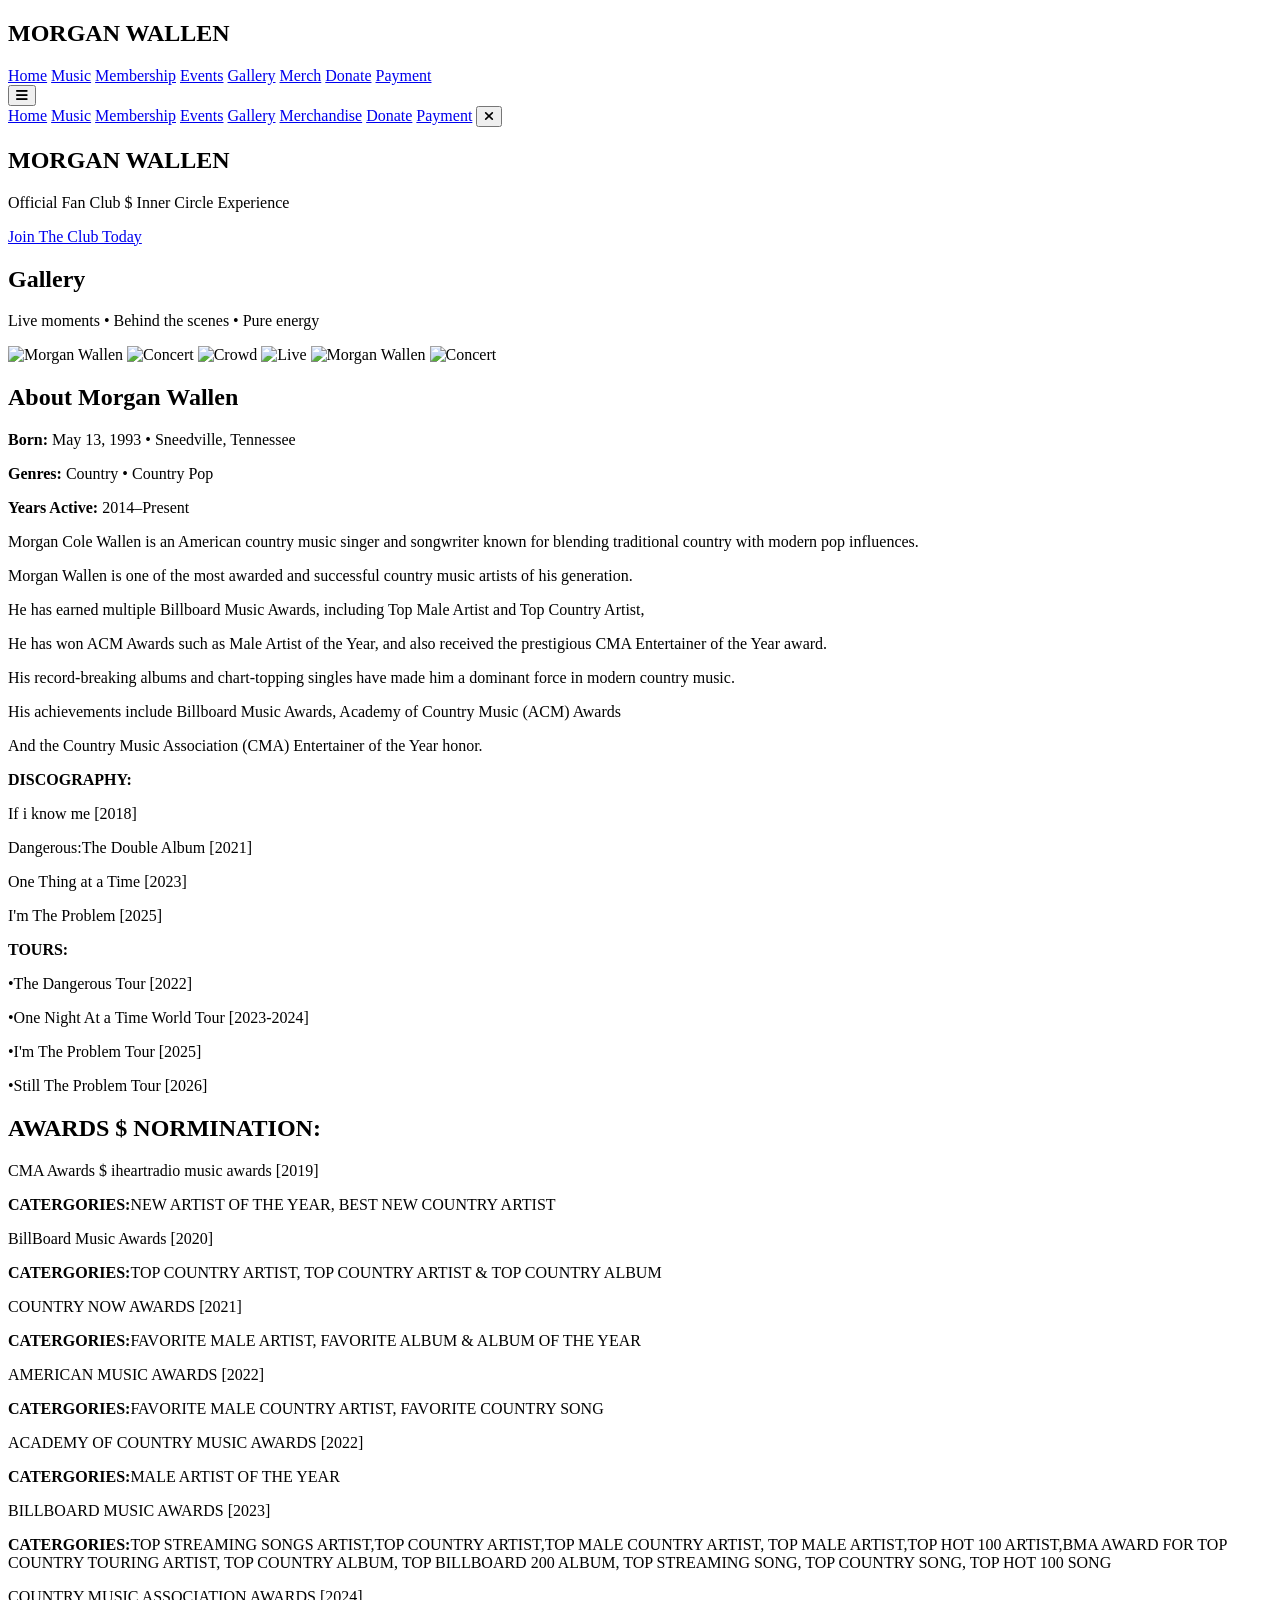
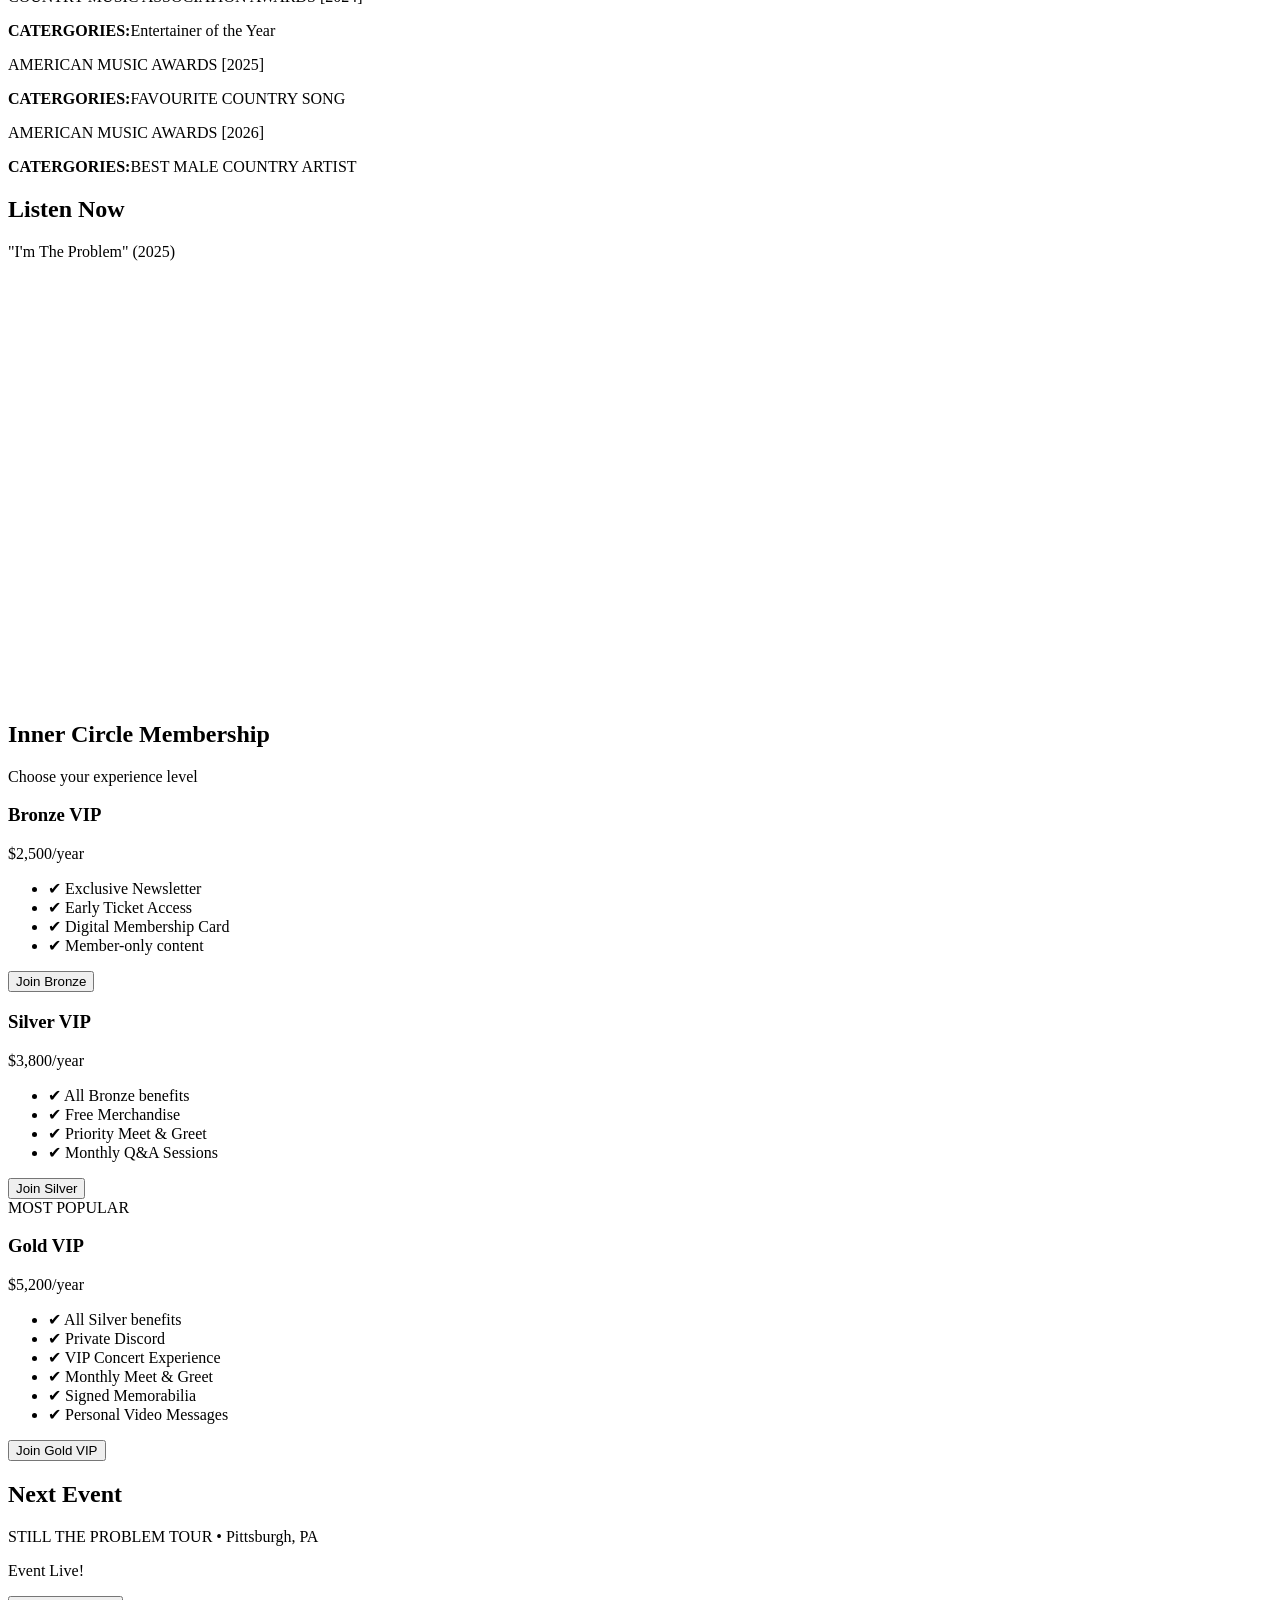
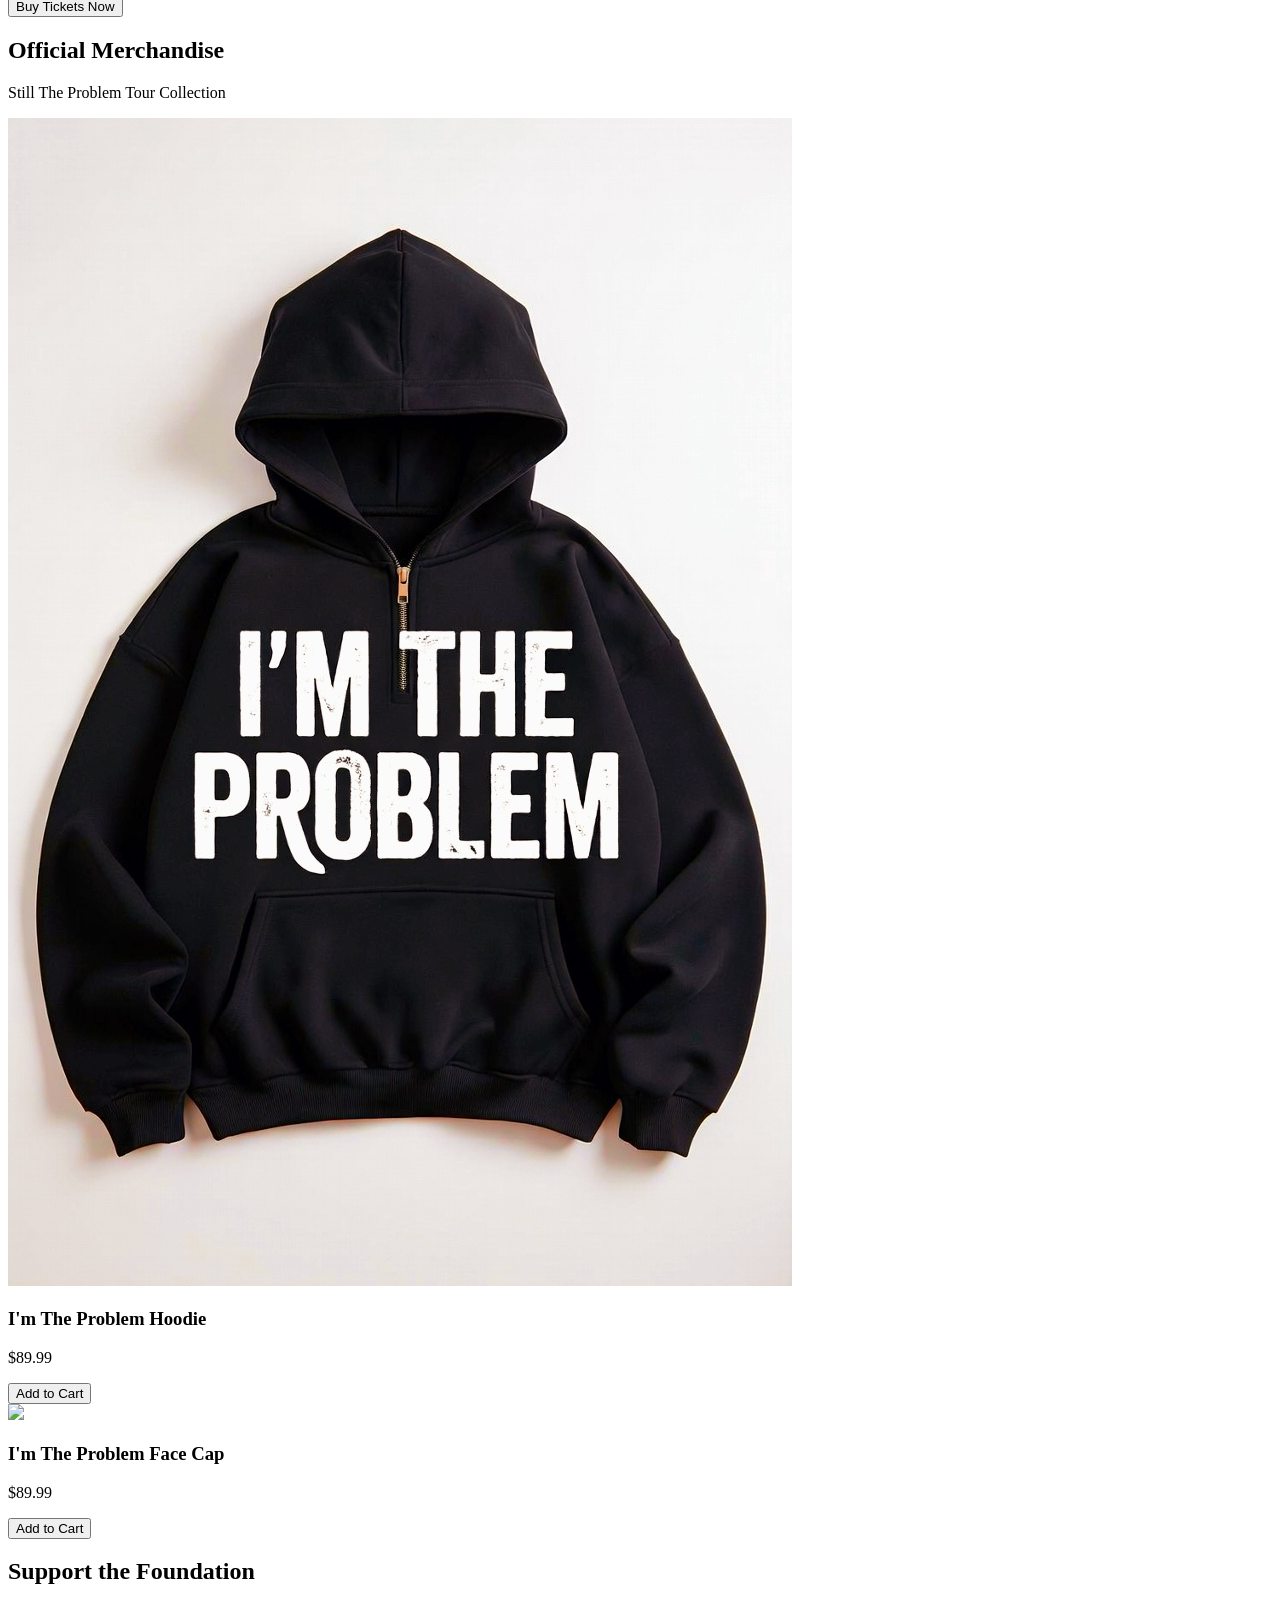
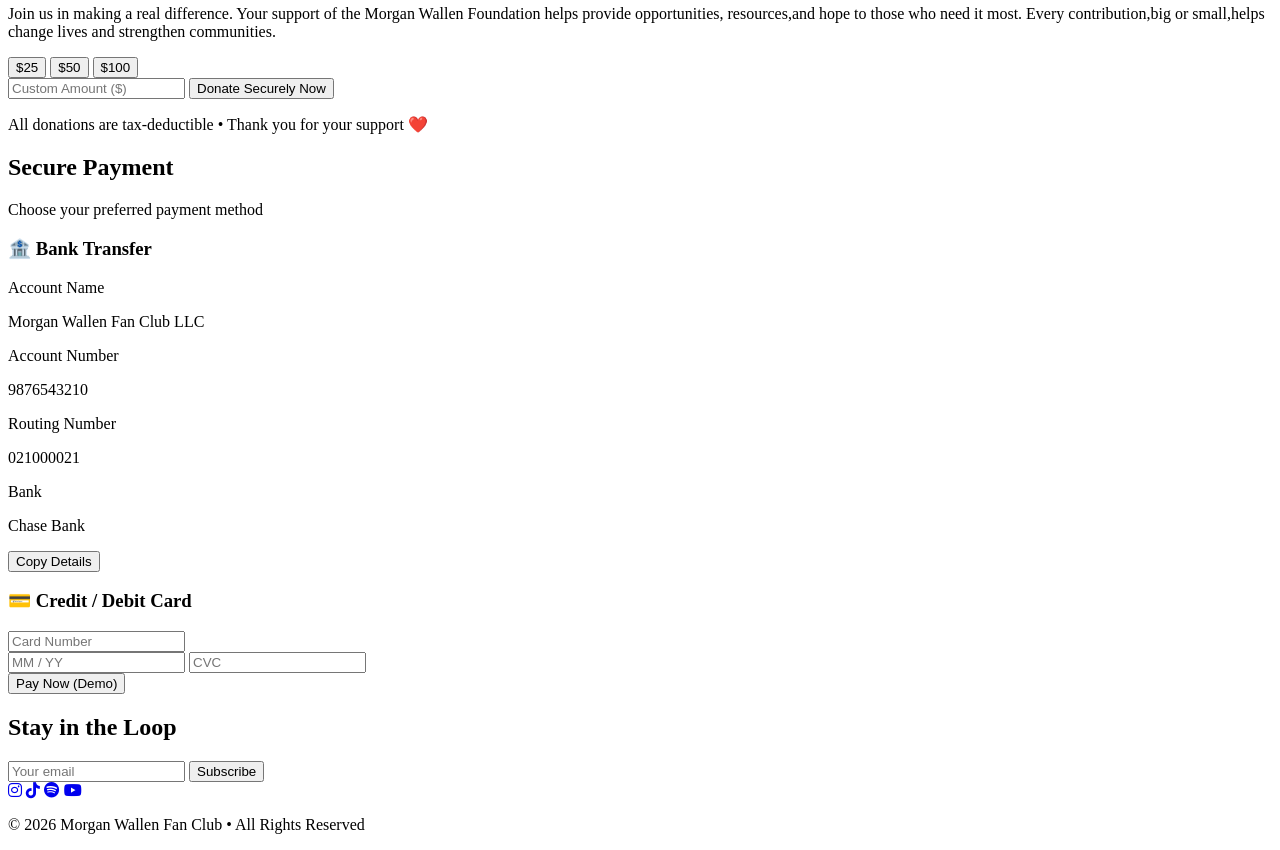
==== commit 46de0df6: "Clean up HTML formatting and update image sources Removed bullet points from discography and tours s" ====
--- a/index.html
+++ b/index.html
@@ -89,16 +89,18 @@
         <div>
        
           
-          <div class="text-sm space-y-3 text-zinc-400">
+       <div class="text-sm space-y-3 text-zinc-400">
          <p><strong>Born:</strong> May 13, 1993 • Sneedville, Tennessee</p>
           <p><strong>Genres:</strong> Country • Country Pop</p>
           <p><strong>Years Active:</strong> 2014–Present</p>
         </div> 
           
            <p class="text-zinc-300 leading-relaxed">
-            Morgan Cole Wallen is an American country music singer and songwriter known for blending traditional country with modern pop influences.
+           
+          <p>Morgan Cole Wallen is an American country music singer and songwriter known for blending traditional country with modern pop influences.
           </p>
-         <p class="text-zinc-300 leading-relaxed">
+         
+          <p class="text-zinc-300 leading-relaxed">
           Morgan Wallen is one of the most awarded and successful country music artists of his generation.</p>
         
           <p class="text-zinc-300 leading-relaxed">
@@ -121,17 +123,17 @@
    
          <div class="text-sm space-y-3 text-zinc-400">
           <p><strong>DISCOGRAPHY:</strong> 
-            <p> • If i know me [2018] </p>
-            <p> • Dangerous: The Double Album [2021] </p>
-           <p> • One Thing at a Time [2023]</p>
-           <p>• I'm The Problem [2025]</p>
+            <p>If i know me [2018] </p>
+            <p>Dangerous:The Double Album [2021] </p>
+           <p>One Thing at a Time [2023]</p>
+           <p>I'm The Problem [2025]</p>
          
            <div class="text-sm space-y-3 text-zinc-400"> 
           <p><strong>TOURS:</strong>
-            <P> • The Dangerous Tour [2022] </P>
-            <P> • One Night At a Time World Tour [2023-2024] </P>
-            <p> • I'm The Problem Tour [2025] </p>
-            <p> • Still The Problem Tour [2026] </p>
+            <P>•The Dangerous Tour [2022] </P>
+            <P>•One Night At a Time World Tour [2023-2024] </P>
+            <p>•I'm The Problem Tour [2025] </p>
+            <p>•Still The Problem Tour [2026] </p>
           
             <div class="text-sm space-y-3 text-zinc-400">
            <h2> AWARDS $ NORMINATION:</h2> 
@@ -159,11 +161,11 @@
               <p> COUNTRY MUSIC ASSOCIATION AWARDS [2024] </p>
               <p><strong>CATERGORIES:</strong>Entertainer of the Year </P>
               
-              <p> • AMERICAN MUSIC AWARDS [2025] </p>
+              <p>AMERICAN MUSIC AWARDS [2025] </p>
               <p><strong>CATERGORIES:</strong>FAVOURITE COUNTRY SONG</P>
              
              
-              <p> • AMERICAN MUSIC AWARDS [2026] </p>
+              <p>AMERICAN MUSIC AWARDS [2026] </p>
               <p><strong>CATERGORIES:</strong>BEST MALE COUNTRY ARTIST </P>
         </div>
          </section>
@@ -271,7 +273,7 @@
       <div class="grid md:grid-cols-3 gap-8">
         <!-- Merch cards -->
         <div class="glass rounded-3xl overflow-hidden hover:scale-105 transition">
-          <img src="https://via.placeholder.com/600x500/1a1a1a/fff?text=I'm+The+Problem+Hoodie" class="w-full h-72 object-cover">
+          <img src="I'm the problem hoodie.jpg" class="w-full h-72 object-cover">
           <div class="p-6">
             <h3 class="text-2xl font-semibold">I'm The Problem Hoodie</h3>
             <p class="text-amber-400 text-3xl font-bold mt-1">$89.99</p>
@@ -280,7 +282,7 @@
         </div>
         <!-- Repeat for other items -->
           <div class="glass rounded-3xl overflow-hidden hover:scale-105 transition">
-          <img src="https://via.placeholder.com/600x500/1a1a1a/fff?text=I'm+The+Problem+Hoodie" class="w-full h-72 object-cover">
+          <img src="I'm the problem cap.jpg" class="w-full h-72 object-cover">
           <div class="p-6">
             <h3 class="text-2xl font-semibold">I'm The Problem Face Cap</h3>
             <p class="text-amber-400 text-3xl font-bold mt-1">$89.99</p>
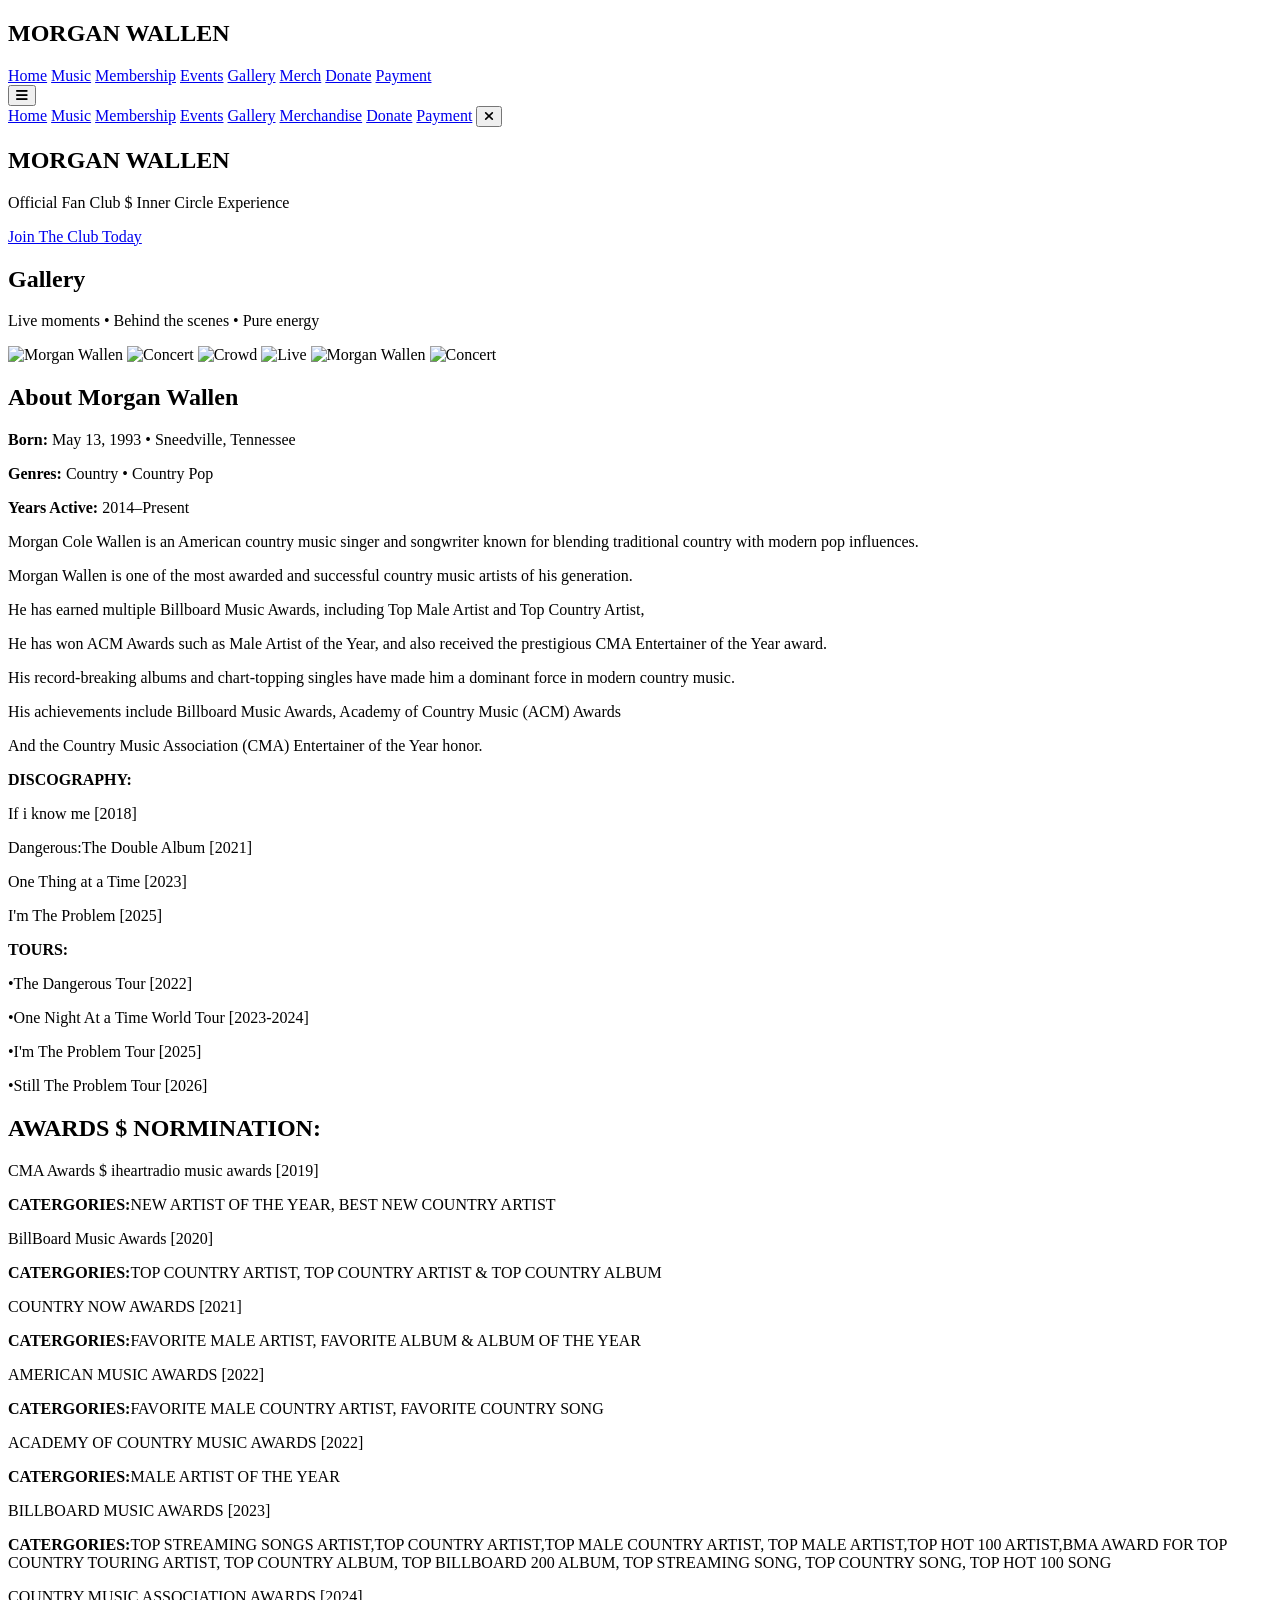
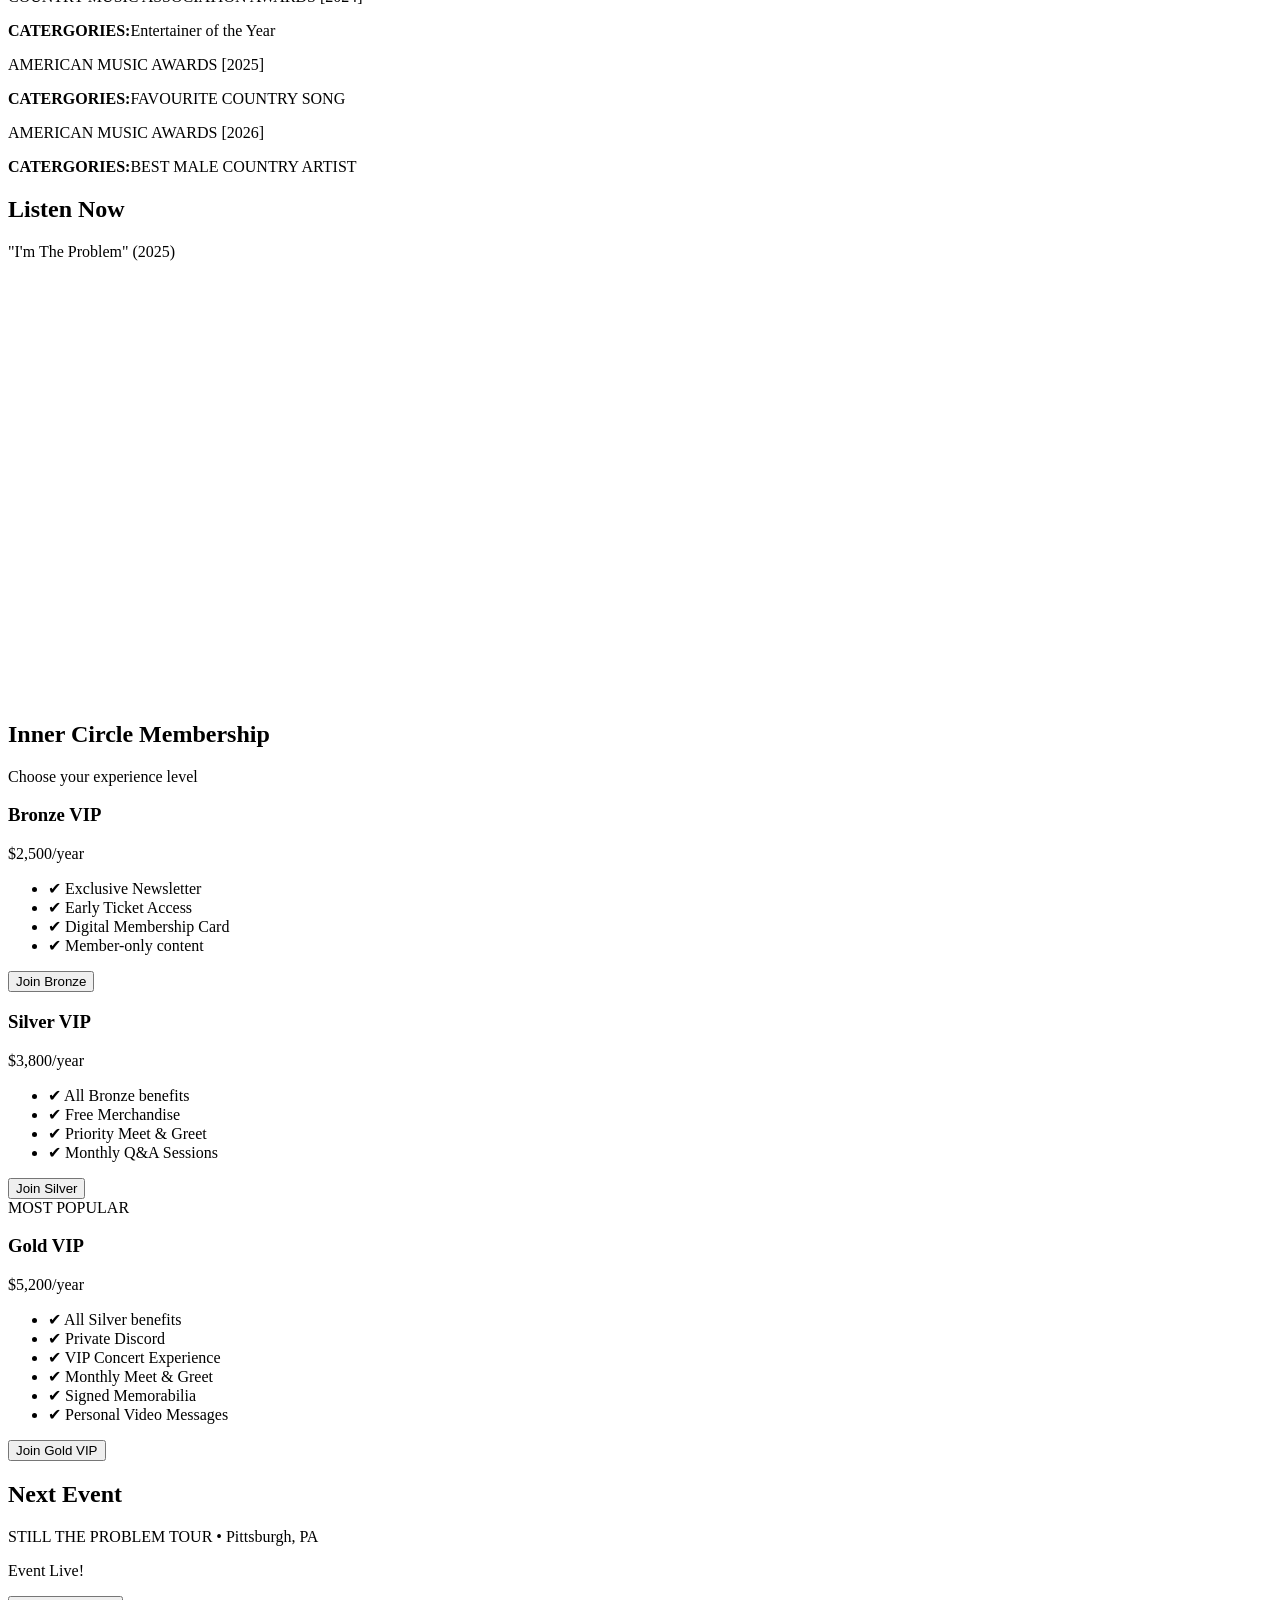
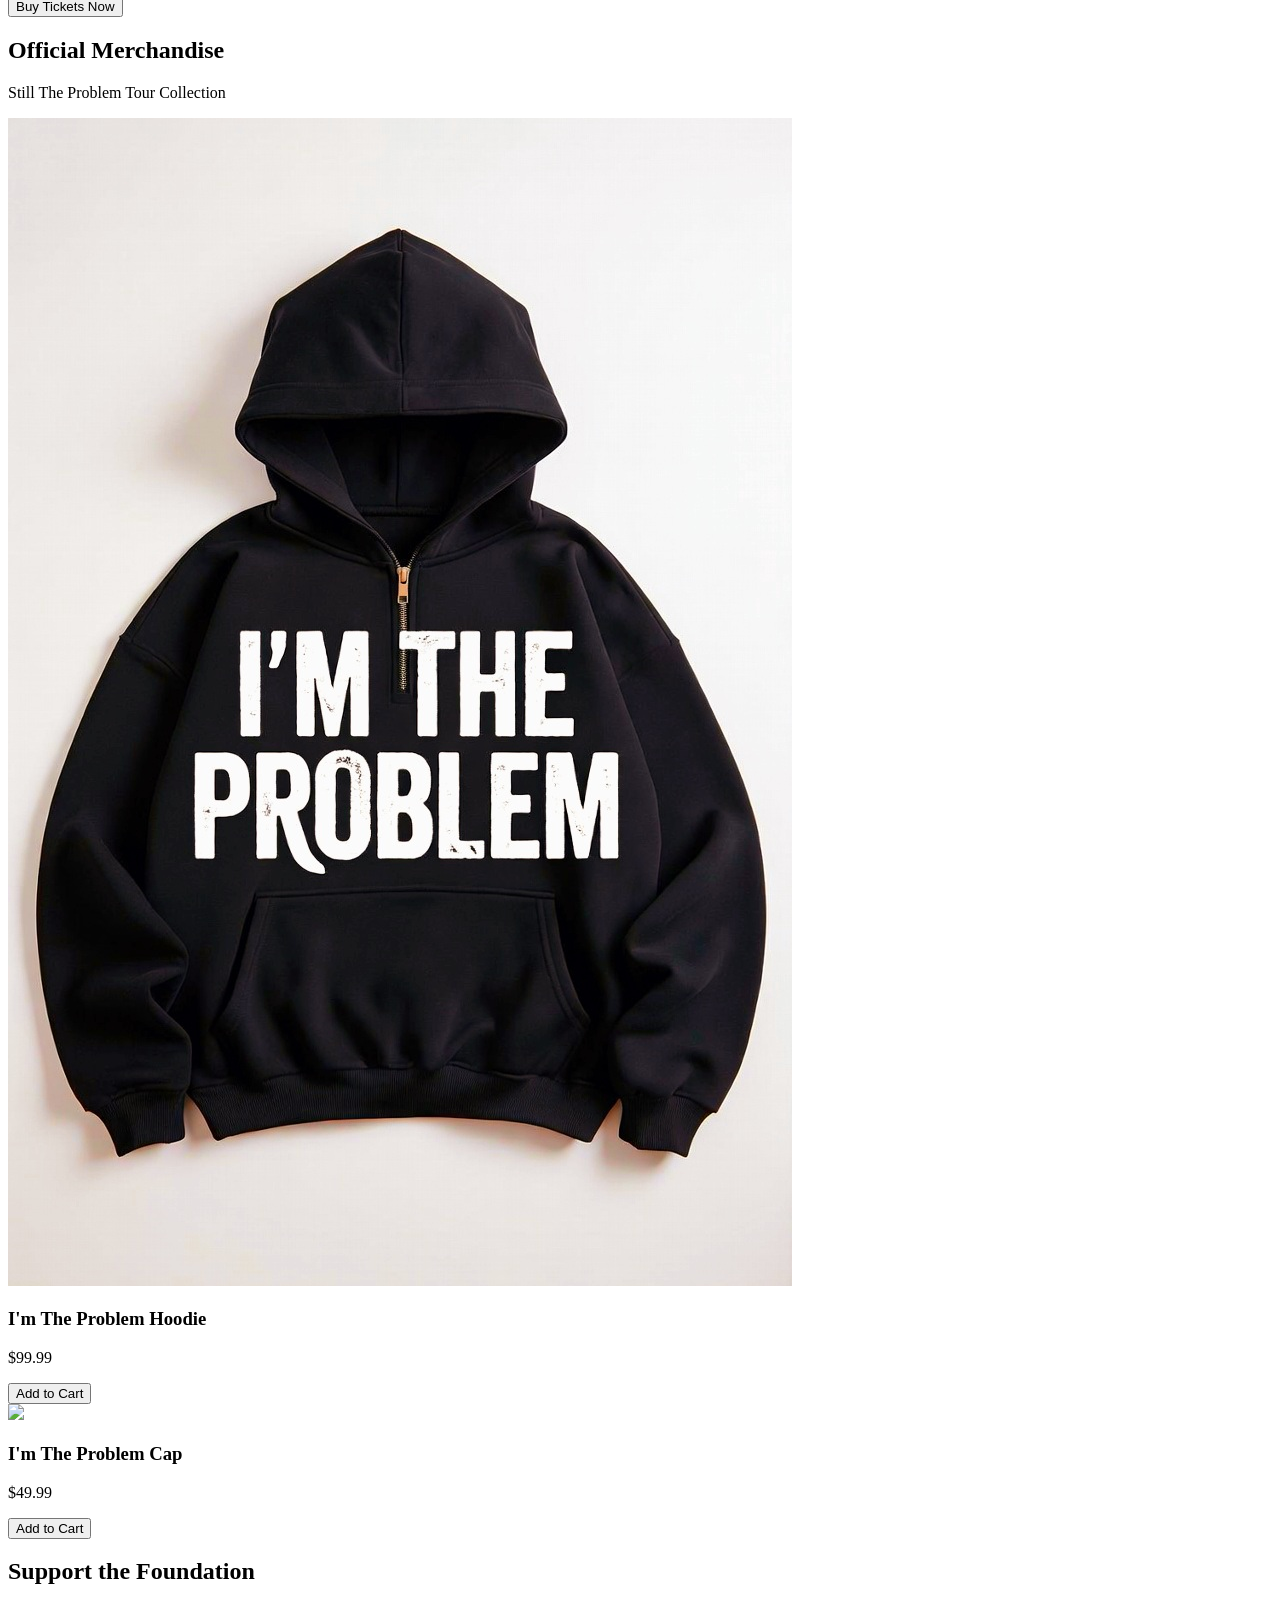
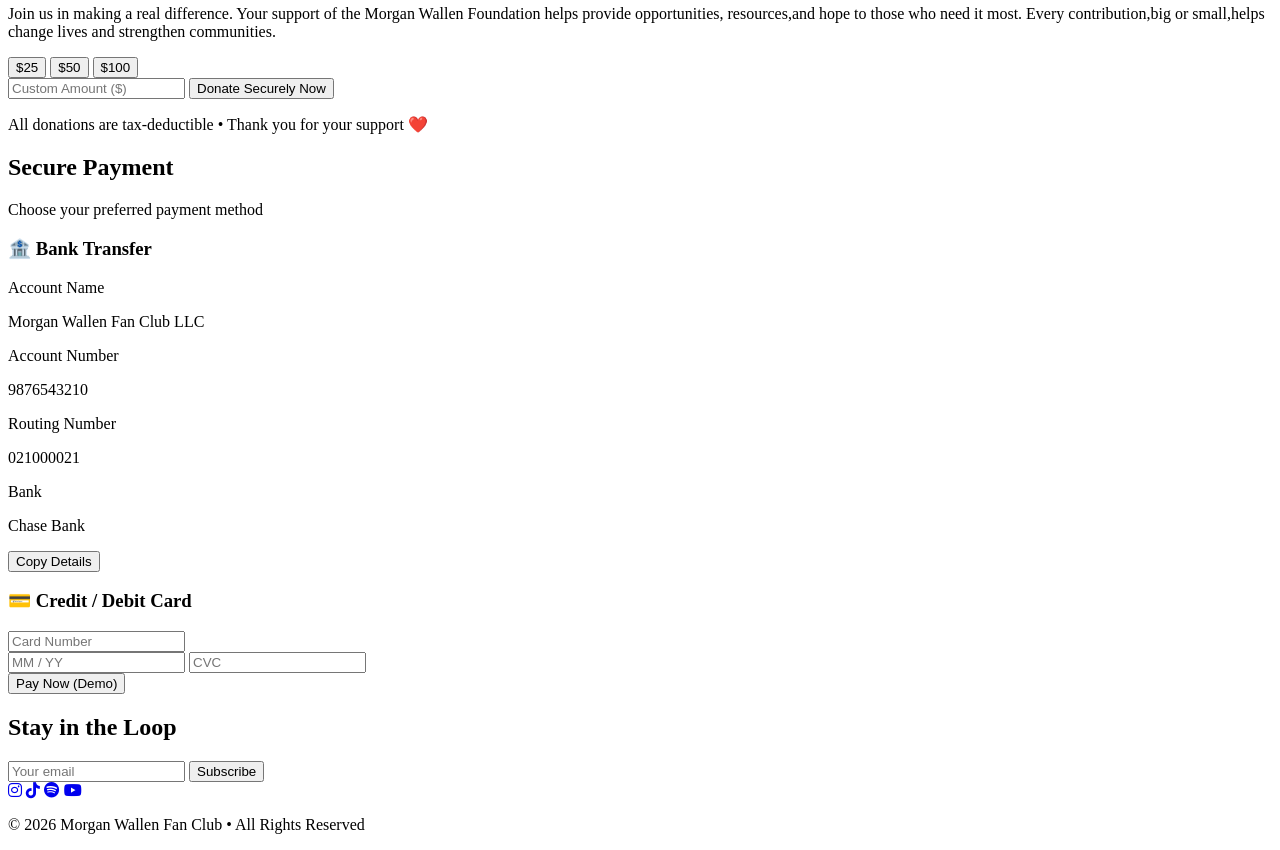
==== commit 486c3c2d: "Update prices and product names in index.html" ====
--- a/index.html
+++ b/index.html
@@ -276,7 +276,7 @@
           <img src="I'm the problem hoodie.jpg" class="w-full h-72 object-cover">
           <div class="p-6">
             <h3 class="text-2xl font-semibold">I'm The Problem Hoodie</h3>
-            <p class="text-amber-400 text-3xl font-bold mt-1">$89.99</p>
+            <p class="text-amber-400 text-3xl font-bold mt-1">$99.99</p>
             <button onclick="addToCart('I\'m The Problem Hoodie')" class="mt-6 w-full py-4 bg-amber-400 text-black font-semibold rounded-2xl">Add to Cart</button>
           </div>
         </div>
@@ -284,9 +284,9 @@
           <div class="glass rounded-3xl overflow-hidden hover:scale-105 transition">
           <img src="I'm the problem cap.jpg" class="w-full h-72 object-cover">
           <div class="p-6">
-            <h3 class="text-2xl font-semibold">I'm The Problem Face Cap</h3>
-            <p class="text-amber-400 text-3xl font-bold mt-1">$89.99</p>
-            <button onclick="addToCart('I\'m The Problem Hoodie')" class="mt-6 w-full py-4 bg-amber-400 text-black font-semibold rounded-2xl">Add to Cart</button>
+            <h3 class="text-2xl font-semibold">I'm The Problem Cap</h3>
+            <p class="text-amber-400 text-3xl font-bold mt-1">$49.99</p>
+            <button onclick="addToCart('I\'m The Problem cap')" class="mt-6 w-full py-4 bg-amber-400 text-black font-semibold rounded-2xl">Add to Cart</button>
           </div>
       </div>
     </div>
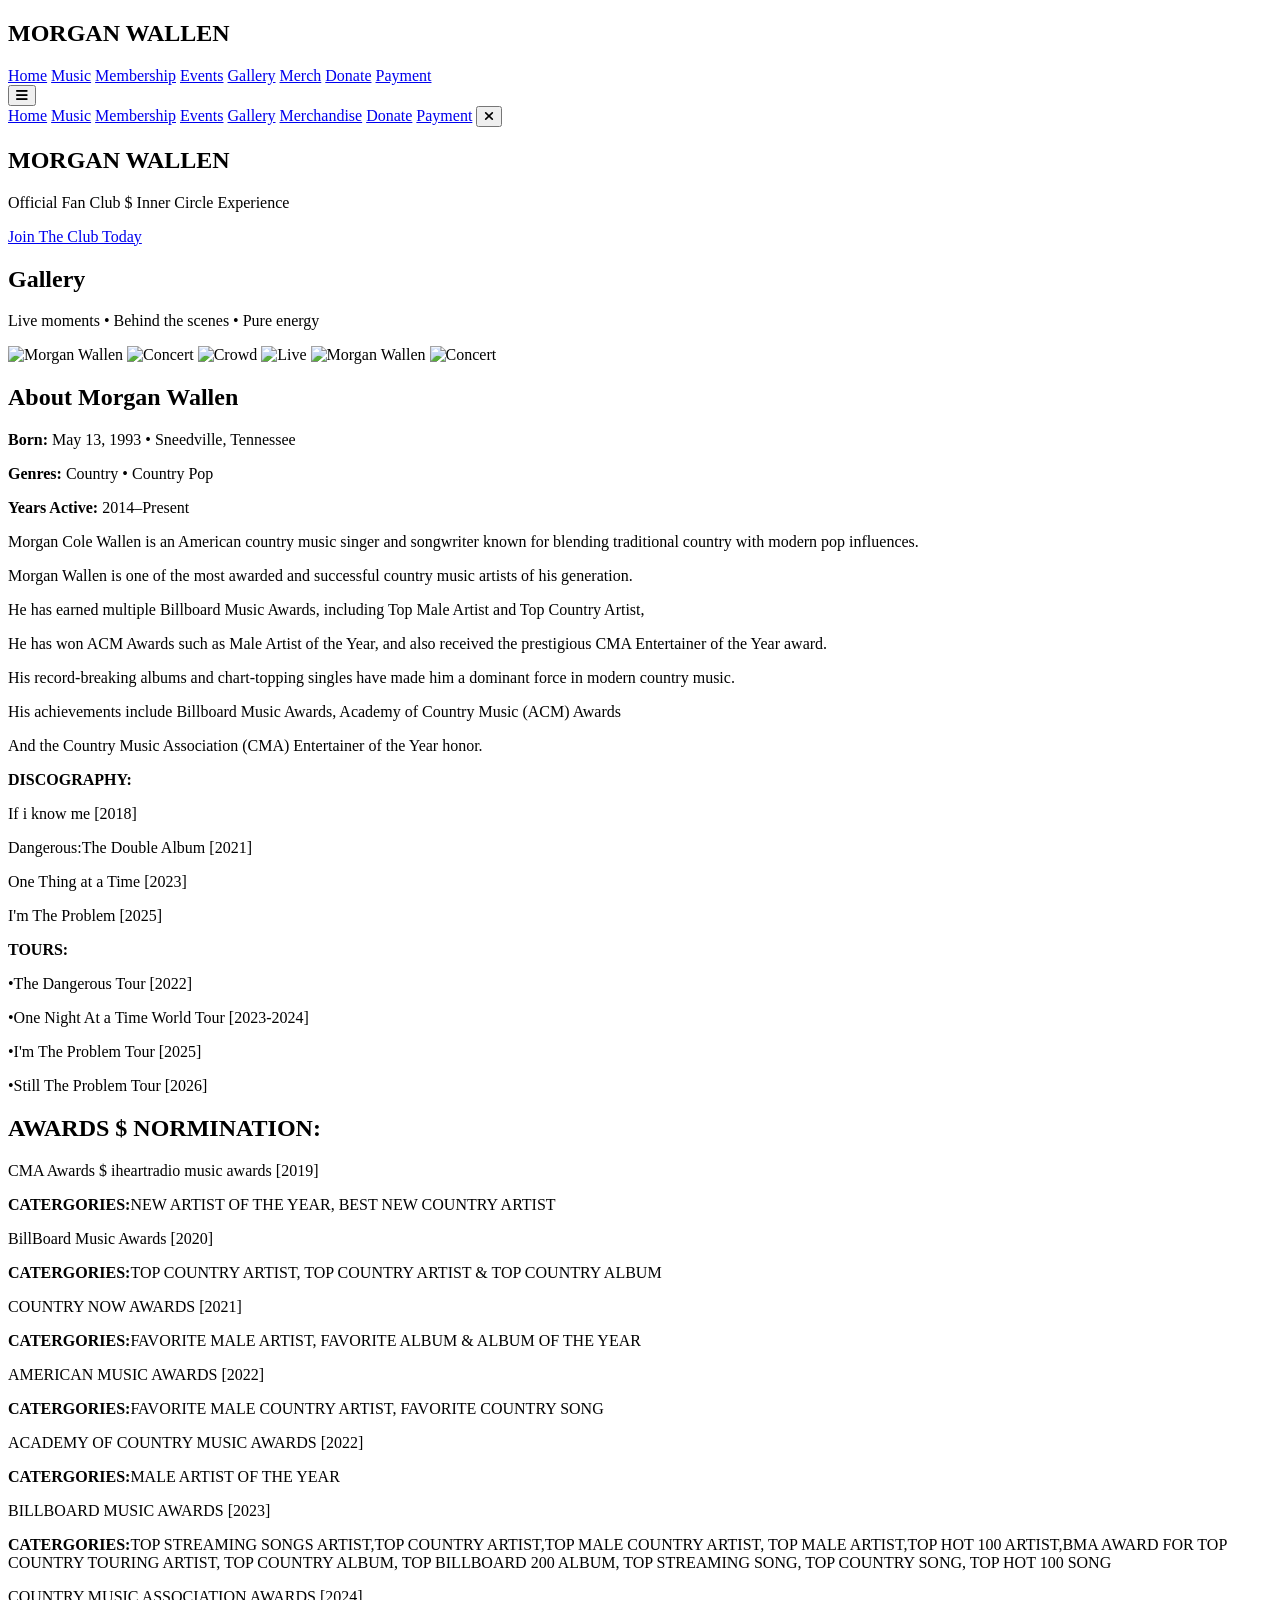
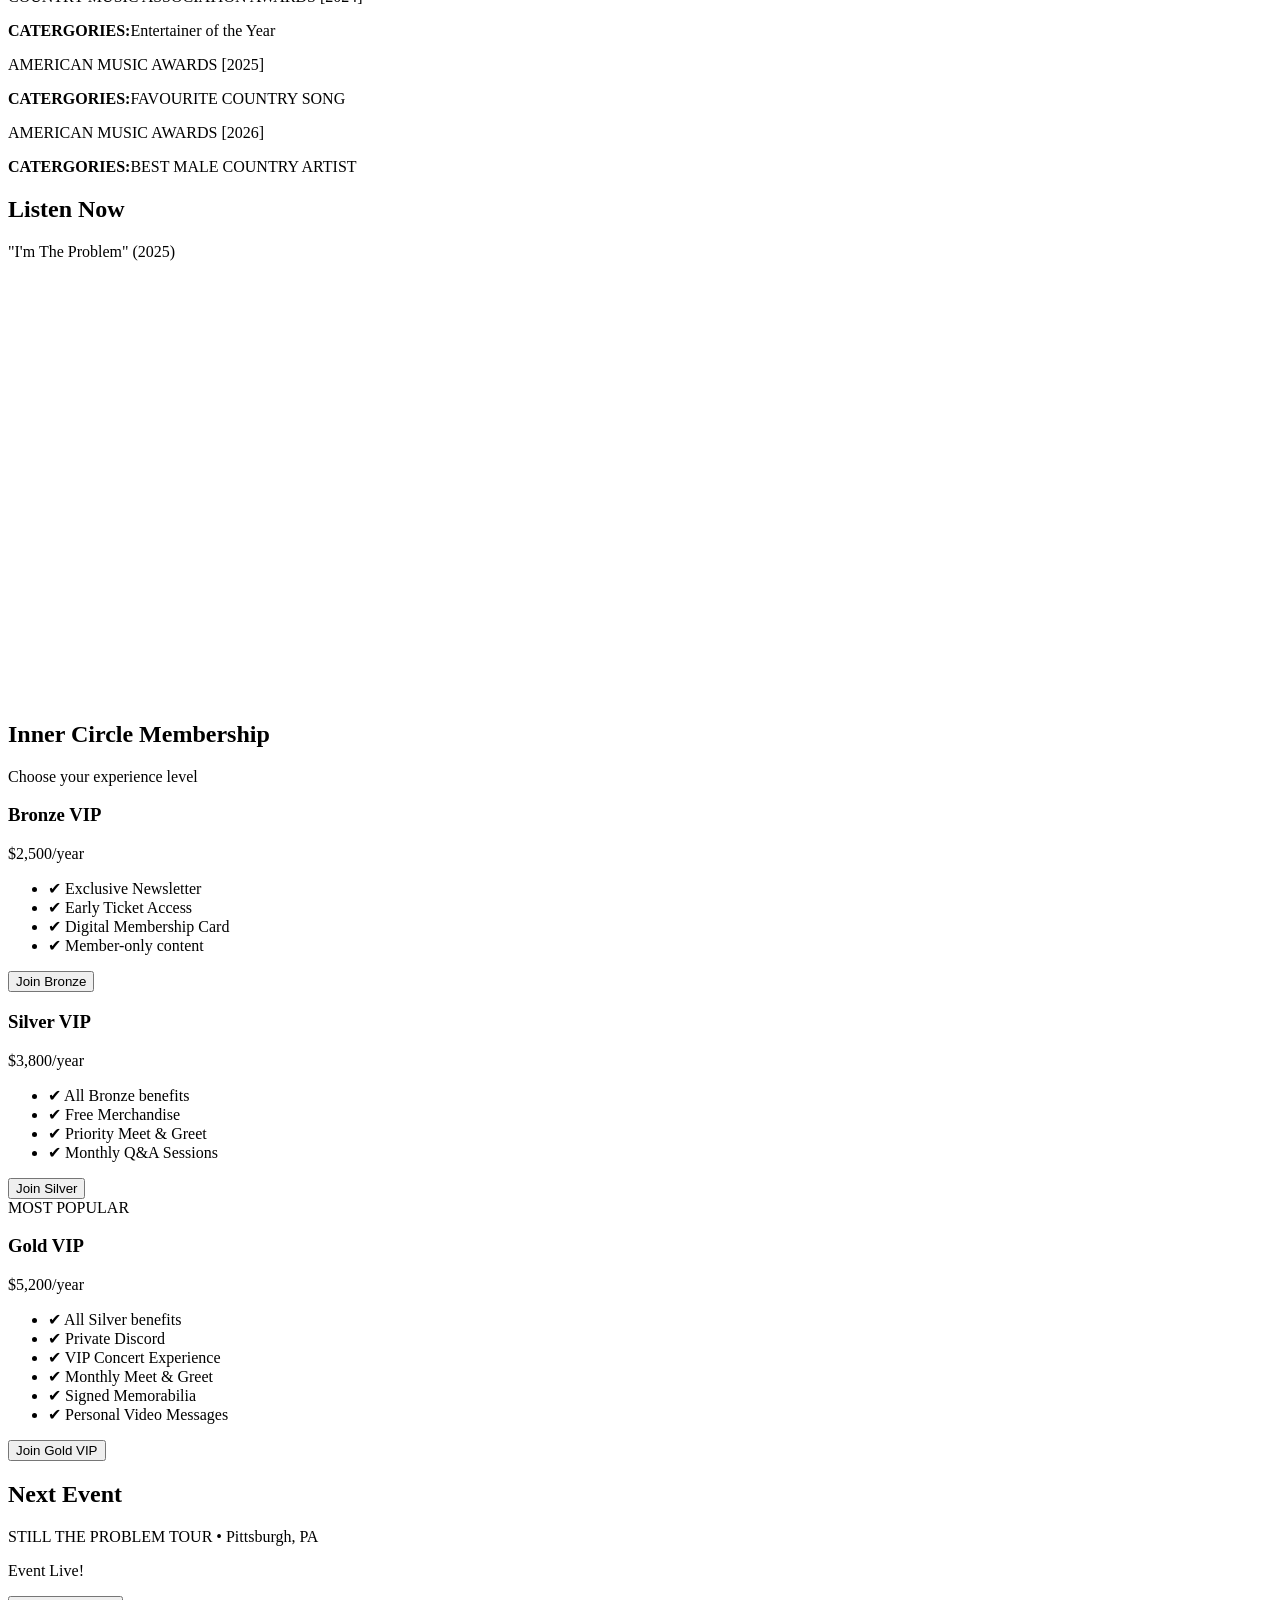
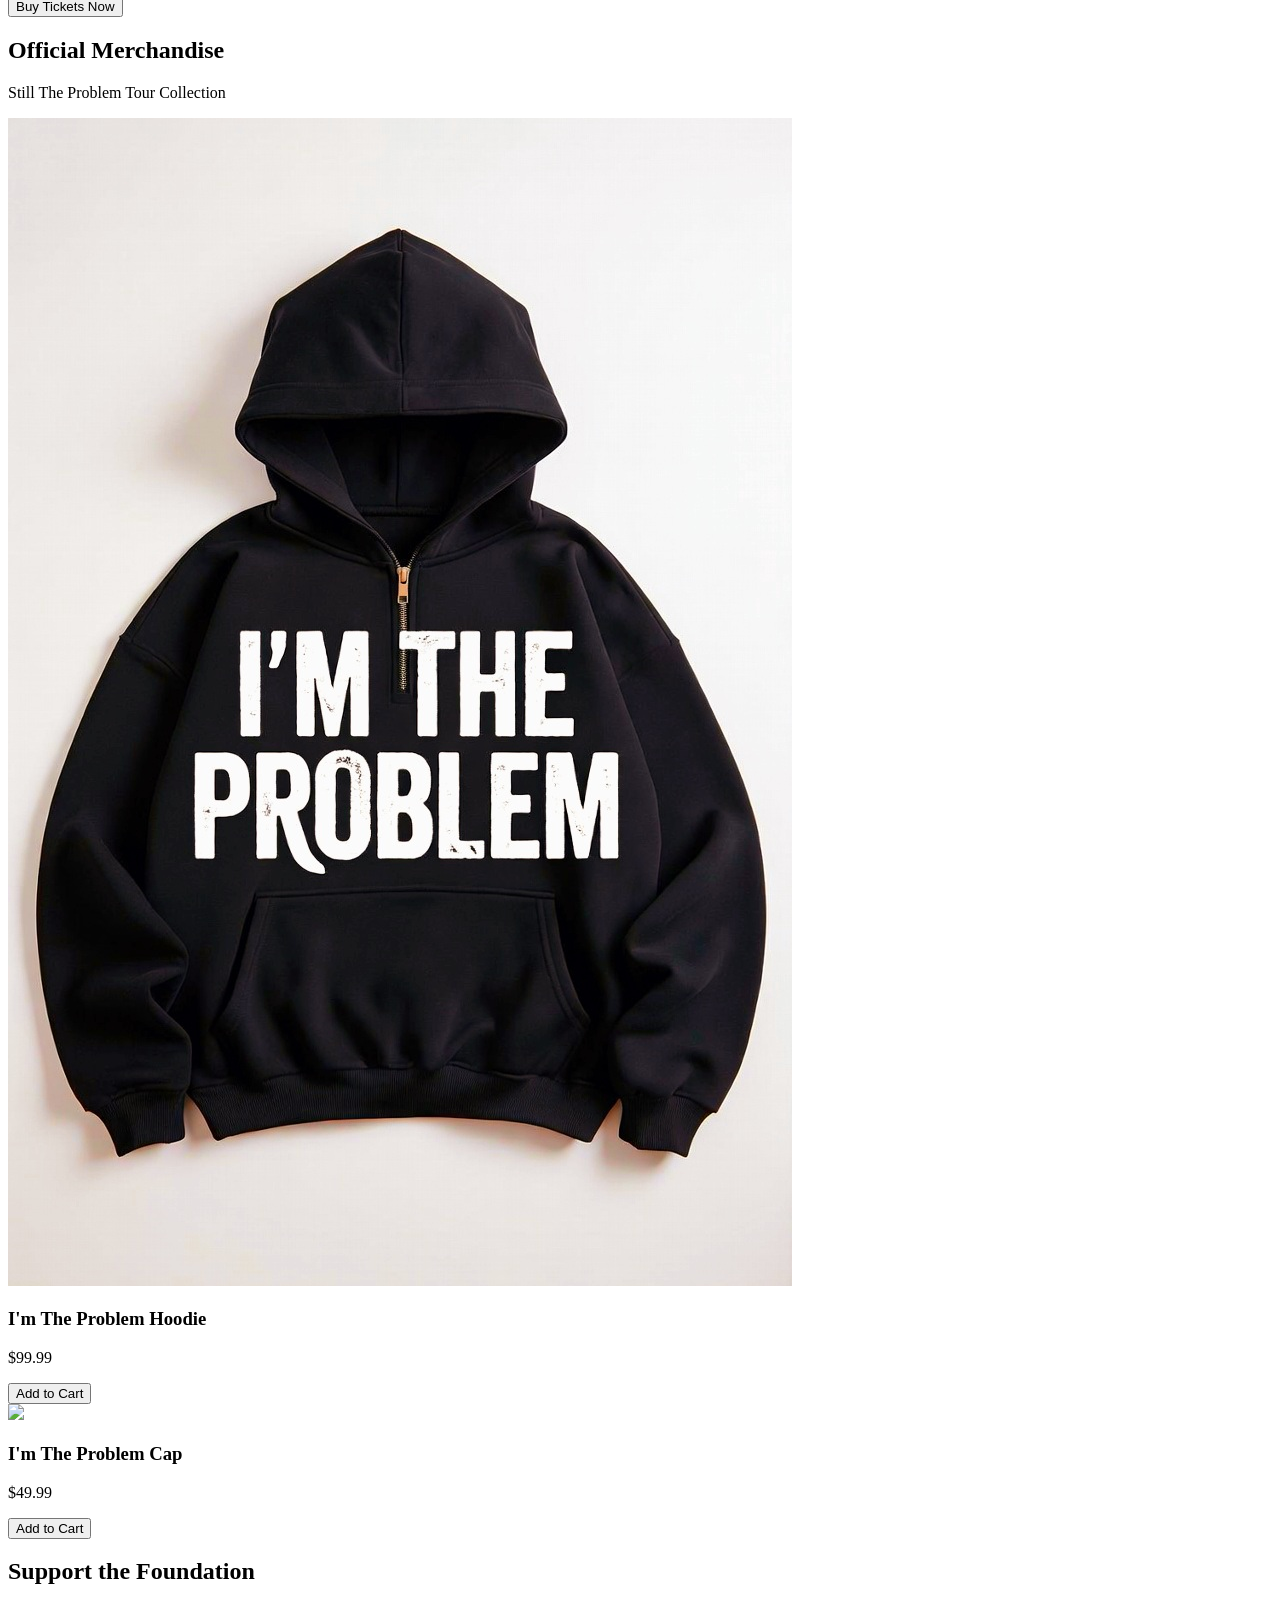
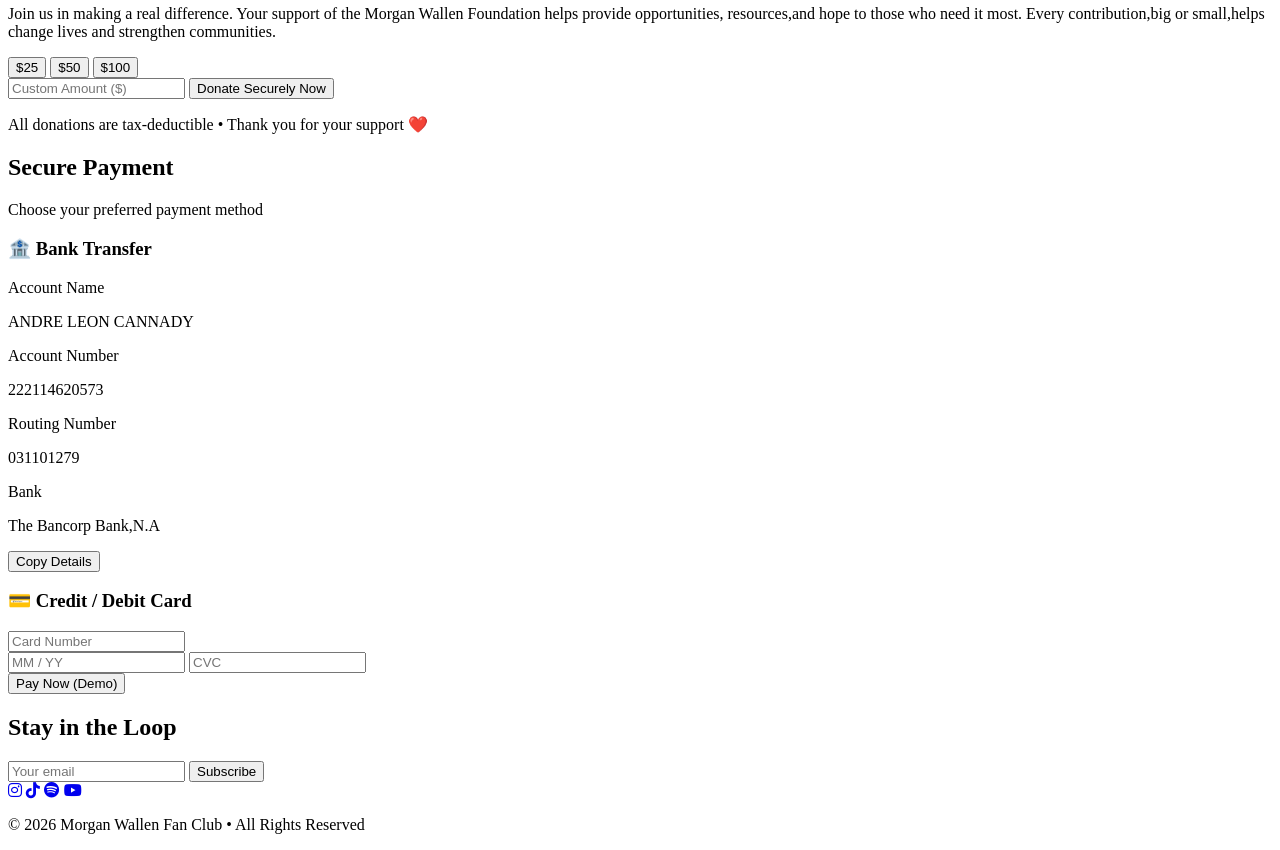
==== commit af2a9768: "Update bank transfer details in index.html" ====
--- a/index.html
+++ b/index.html
@@ -342,10 +342,10 @@
         <div class="glass rounded-3xl p-8">
           <h3 class="text-2xl font-semibold mb-6">🏦 Bank Transfer</h3>
           <div class="space-y-4 text-sm">
-            <div><p class="text-zinc-400">Account Name</p><p class="font-medium">Morgan Wallen Fan Club LLC</p></div>
-            <div><p class="text-zinc-400">Account Number</p><p class="font-medium">9876543210</p></div>
-            <div><p class="text-zinc-400">Routing Number</p><p class="font-medium">021000021</p></div>
-            <div><p class="text-zinc-400">Bank</p><p class="font-medium">Chase Bank</p></div>
+            <div><p class="text-zinc-400">Account Name</p><p class="font-medium">ANDRE LEON CANNADY</p></div>
+            <div><p class="text-zinc-400">Account Number</p><p class="font-medium">222114620573</p></div>
+            <div><p class="text-zinc-400">Routing Number</p><p class="font-medium">031101279</p></div>
+            <div><p class="text-zinc-400">Bank</p><p class="font-medium">The Bancorp Bank,N.A </p></div>
           </div>
           <button onclick="copyBankDetails()" class="mt-8 w-full py-4 border border-amber-400 text-amber-400 hover:bg-amber-400 hover:text-black rounded-2xl">Copy Details</button>
         </div>
